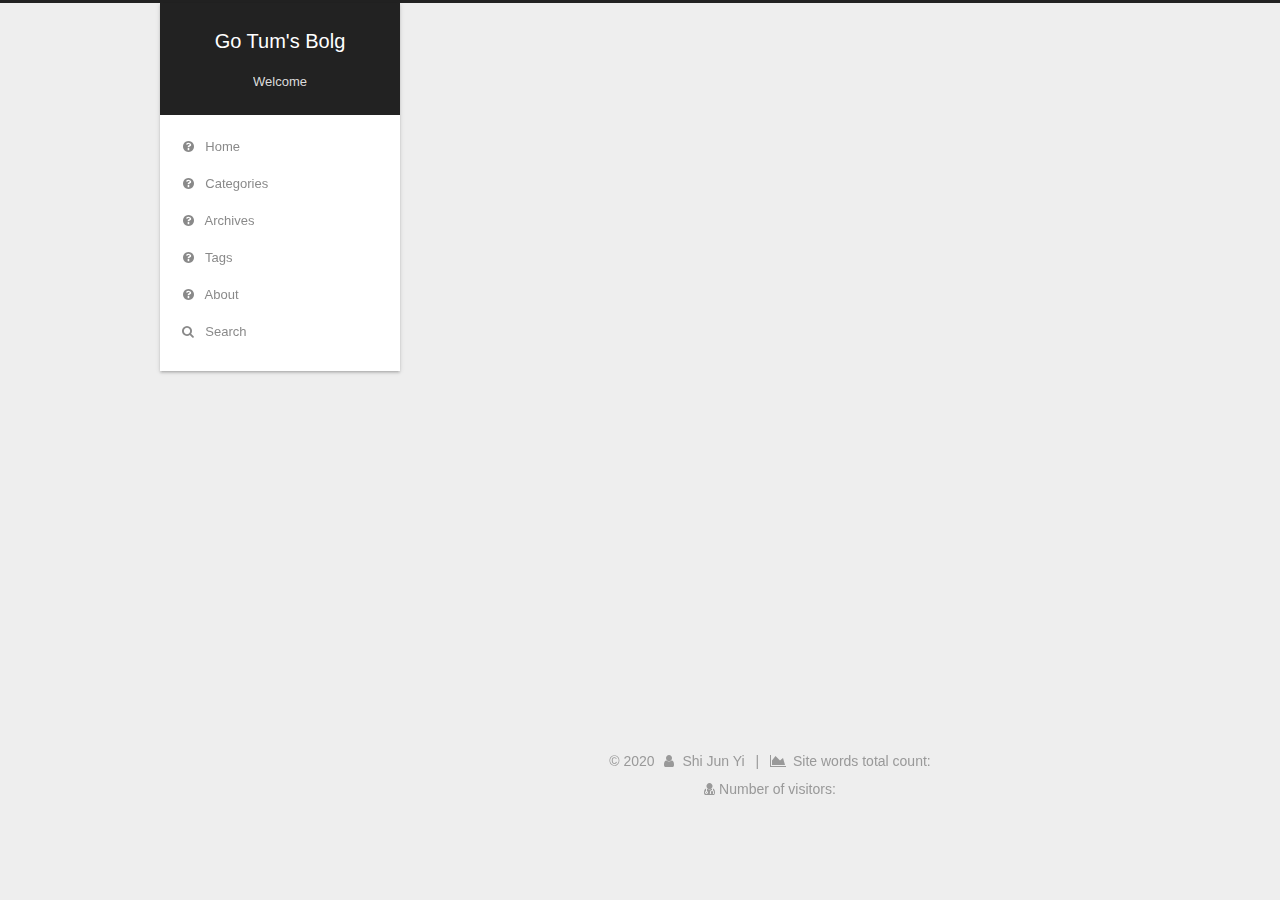
==== About/index.html @ 4c436c00 "Site updated: 2020-03-13 11:33:18" ====
<!DOCTYPE html>



  


<html class="theme-next gemini use-motion" lang="utf-8">
<head>
  <meta charset="UTF-8"/>
<meta http-equiv="X-UA-Compatible" content="IE=edge" />
<meta name="viewport" content="width=device-width, initial-scale=1, maximum-scale=1"/>
<meta name="theme-color" content="#222">



  
  
    
    
  <script src="/lib/pace/pace.min.js?v=1.0.2"></script>
  <link href="/lib/pace/pace-theme-minimal.min.css?v=1.0.2" rel="stylesheet">







<meta http-equiv="Cache-Control" content="no-transform" />
<meta http-equiv="Cache-Control" content="no-siteapp" />
















  
  
  <link href="/lib/fancybox/source/jquery.fancybox.css?v=2.1.5" rel="stylesheet" type="text/css" />







<link href="/lib/font-awesome/css/font-awesome.min.css?v=4.6.2" rel="stylesheet" type="text/css" />

<link href="/css/main.css?v=5.1.4" rel="stylesheet" type="text/css" />


  <link rel="apple-touch-icon" sizes="180x180" href="/images/apple-touch-icon-next.png?v=5.1.4">


  <link rel="icon" type="image/png" sizes="32x32" href="/images/avatar.gif?v=5.1.4">


  <link rel="icon" type="image/png" sizes="16x16" href="/images/avatar.gif?v=5.1.4">


  <link rel="mask-icon" href="/images/logo.svg?v=5.1.4" color="#222">





  <meta name="keywords" content="Hexo, NexT" />










<meta name="description" content="#关于我  你好！这里是 **我的博客** 欢迎页，欢迎来访！">
<meta property="og:type" content="website">
<meta property="og:title" content="About">
<meta property="og:url" content="http://sjy1123.github.io/About/index.html">
<meta property="og:site_name" content="Go Tum&#39;s Bolg">
<meta property="og:description" content="#关于我  你好！这里是 **我的博客** 欢迎页，欢迎来访！">
<meta property="og:locale" content="utf_8">
<meta property="article:published_time" content="2020-03-12T10:13:59.000Z">
<meta property="article:modified_time" content="2020-03-13T02:56:34.766Z">
<meta property="article:author" content="Shi Jun Yi">
<meta name="twitter:card" content="summary">



<script type="text/javascript" id="hexo.configurations">
  var NexT = window.NexT || {};
  var CONFIG = {
    root: '/',
    scheme: 'Gemini',
    version: '5.1.4',
    sidebar: {"position":"left","display":"post","offset":12,"b2t":true,"scrollpercent":true,"onmobile":false},
    fancybox: true,
    tabs: true,
    motion: {"enable":true,"async":false,"transition":{"post_block":"fadeIn","post_header":"slideDownIn","post_body":"slideDownIn","coll_header":"slideLeftIn","sidebar":"slideUpIn"}},
    duoshuo: {
      userId: '0',
      author: 'Author'
    },
    algolia: {
      applicationID: '',
      apiKey: '',
      indexName: '',
      hits: {"per_page":10},
      labels: {"input_placeholder":"Search for Posts","hits_empty":"We didn't find any results for the search: ${query}","hits_stats":"${hits} results found in ${time} ms"}
    }
  };
</script>



  <link rel="canonical" href="http://Sjy1123.github.io/About/"/>





  <title>About | Go Tum's Bolg</title>
  








<meta name="generator" content="Hexo 4.2.0"></head>

<body itemscope itemtype="http://schema.org/WebPage" lang="utf-8">

  
  
    
  

  <div class="container sidebar-position-left page-post-detail">
    <div class="headband"></div>

    <header id="header" class="header" itemscope itemtype="http://schema.org/WPHeader">
      <div class="header-inner"><div class="site-brand-wrapper">
  <div class="site-meta ">
    

    <div class="custom-logo-site-title">
      <a href="/"  class="brand" rel="start">
        <span class="logo-line-before"><i></i></span>
        <span class="site-title">Go Tum's Bolg</span>
        <span class="logo-line-after"><i></i></span>
      </a>
    </div>
      
        <p class="site-subtitle">Welcome</p>
      
  </div>

  <div class="site-nav-toggle">
    <button>
      <span class="btn-bar"></span>
      <span class="btn-bar"></span>
      <span class="btn-bar"></span>
    </button>
  </div>
</div>

<nav class="site-nav">
  

  
    <ul id="menu" class="menu">
      
        
        <li class="menu-item menu-item-home">
          <a href="/Home" rel="section">
            
              <i class="menu-item-icon fa fa-fw fa-question-circle"></i> <br />
            
            Home
          </a>
        </li>
      
        
        <li class="menu-item menu-item-categories">
          <a href="/Categories" rel="section">
            
              <i class="menu-item-icon fa fa-fw fa-question-circle"></i> <br />
            
            Categories
          </a>
        </li>
      
        
        <li class="menu-item menu-item-archives">
          <a href="/Archives" rel="section">
            
              <i class="menu-item-icon fa fa-fw fa-question-circle"></i> <br />
            
            Archives
          </a>
        </li>
      
        
        <li class="menu-item menu-item-tags">
          <a href="/Tags" rel="section">
            
              <i class="menu-item-icon fa fa-fw fa-question-circle"></i> <br />
            
            Tags
          </a>
        </li>
      
        
        <li class="menu-item menu-item-about">
          <a href="/About" rel="section">
            
              <i class="menu-item-icon fa fa-fw fa-question-circle"></i> <br />
            
            About
          </a>
        </li>
      

      
        <li class="menu-item menu-item-search">
          
            <a href="javascript:;" class="popup-trigger">
          
            
              <i class="menu-item-icon fa fa-search fa-fw"></i> <br />
            
            Search
          </a>
        </li>
      
    </ul>
  

  
    <div class="site-search">
      
  <div class="popup search-popup local-search-popup">
  <div class="local-search-header clearfix">
    <span class="search-icon">
      <i class="fa fa-search"></i>
    </span>
    <span class="popup-btn-close">
      <i class="fa fa-times-circle"></i>
    </span>
    <div class="local-search-input-wrapper">
      <input autocomplete="off"
             placeholder="Searching..." spellcheck="false"
             type="text" id="local-search-input">
    </div>
  </div>
  <div id="local-search-result"></div>
</div>



    </div>
  
</nav>



 </div>
    </header>

    <main id="main" class="main">
      <div class="main-inner">
        <div class="content-wrap">
          <div id="content" class="content">
            

  <div id="posts" class="posts-expand">
    
    
    
    <div class="post-block page">
      <header class="post-header">

	<h1 class="post-title" itemprop="name headline">About</h1>



</header>

      
      
      
      <div class="post-body">
        
        
          #关于我

你好！这里是 **我的博客** 欢迎页，欢迎来访！
        
      </div>
      
      
      
    </div>
    
    
    
  </div>


          </div>
          


          

  



        </div>
        
          
  
  <div class="sidebar-toggle">
    <div class="sidebar-toggle-line-wrap">
      <span class="sidebar-toggle-line sidebar-toggle-line-first"></span>
      <span class="sidebar-toggle-line sidebar-toggle-line-middle"></span>
      <span class="sidebar-toggle-line sidebar-toggle-line-last"></span>
    </div>
  </div>

  <aside id="sidebar" class="sidebar">
    
    <div class="sidebar-inner">

      

      

      <section class="site-overview-wrap sidebar-panel sidebar-panel-active">
        <div class="site-overview">
          <div class="site-author motion-element" itemprop="author" itemscope itemtype="http://schema.org/Person">
            
              <p class="site-author-name" itemprop="name">Shi Jun Yi</p>
              <p class="site-description motion-element" itemprop="description">RunDouble</p>
          </div>

          <nav class="site-state motion-element">

            
              <div class="site-state-item site-state-posts">
              
                <a href="/archives">
              
                  <span class="site-state-item-count">3</span>
                  <span class="site-state-item-name">posts</span>
                </a>
              </div>
            

            

            
              
              
              <div class="site-state-item site-state-tags">
                
                  <span class="site-state-item-count">1</span>
                  <span class="site-state-item-name">tags</span>
                
              </div>
            

          </nav>

          

          
            <div class="links-of-author motion-element">
                
                  <span class="links-of-author-item">
                    <a href="https://github.com/Sjy1123" target="_blank" title="GitHub">
                      
                        <i class="fa fa-fw fa-github"></i>GitHub</a>
                  </span>
                
                  <span class="links-of-author-item">
                    <a href="mailto:1272792163@qq.com" target="_blank" title="E-Mail">
                      
                        <i class="fa fa-fw fa-envelope"></i>E-Mail</a>
                  </span>
                
                  <span class="links-of-author-item">
                    <a href="https://twitter.com/Shijy" target="_blank" title="Twitter">
                      
                        <i class="fa fa-fw fa-twitter"></i>Twitter</a>
                  </span>
                
                  <span class="links-of-author-item">
                    <a href="https://youtube.com/yourname" target="_blank" title="YouTube">
                      
                        <i class="fa fa-fw fa-youtube"></i>YouTube</a>
                  </span>
                
            </div>
          

          
          

          
          

          

        </div>
	<iframe frameborder="no" border="0" marginwidth="0" marginheight="0" width=330 height=86 src="//music.163.com/outchain/player?type=2&id=1382794139&auto=1&height=66"></iframe>
      </section>

      

      
        <div class="back-to-top">
          <i class="fa fa-arrow-up"></i>
          
            <span id="scrollpercent"><span>0</span>%</span>
          
        </div>
      

    </div>
  </aside>


        
      </div>
    </main>

    <footer id="footer" class="footer">
      <div class="footer-inner">
        <script async src="https://busuanzi.ibruce.info/busuanzi/2.3/busuanzi.pure.mini.js"></script>
<div class="copyright">&copy; <span itemprop="copyrightYear">2020</span>
  <span class="with-love">
    <i class="fa fa-user"></i>
  </span>
  <span class="author" itemprop="copyrightHolder">Shi Jun Yi</span>

  
    <span class="post-meta-divider">|</span>
    <span class="post-meta-item-icon">
      <i class="fa fa-area-chart"></i>
    </span>
    
      <span class="post-meta-item-text">Site words total count&#58;</span>
    
    <span title="Site words total count"></span>
  
</div>

<!--

  <div class="powered-by">Powered by <a class="theme-link" target="_blank" href="https://hexo.io">Hexo</a></div>



  <span class="post-meta-divider">|</span>



  <div class="theme-info">Theme &mdash; <a class="theme-link" target="_blank" href="https://github.com/iissnan/hexo-theme-next">NexT.Gemini</a> v5.1.4</div>

-->
<div class="powered-by">
  <i class="fa fa-user-md"></i><span id="busuanzi_container_site_uv">
  Number of visitors:<span id="busuanzi_value_site_uv"></span>
  </span>
</div>


        







        
      </div>
    </footer>

    

    

  </div>

  

<script type="text/javascript">
  if (Object.prototype.toString.call(window.Promise) !== '[object Function]') {
    window.Promise = null;
  }
</script>









  












  
  
    <script type="text/javascript" src="/lib/jquery/index.js?v=2.1.3"></script>
  

  
  
    <script type="text/javascript" src="/lib/fastclick/lib/fastclick.min.js?v=1.0.6"></script>
  

  
  
    <script type="text/javascript" src="/lib/jquery_lazyload/jquery.lazyload.js?v=1.9.7"></script>
  

  
  
    <script type="text/javascript" src="/lib/velocity/velocity.min.js?v=1.2.1"></script>
  

  
  
    <script type="text/javascript" src="/lib/velocity/velocity.ui.min.js?v=1.2.1"></script>
  

  
  
    <script type="text/javascript" src="/lib/fancybox/source/jquery.fancybox.pack.js?v=2.1.5"></script>
  


  


  <script type="text/javascript" src="/js/src/utils.js?v=5.1.4"></script>

  <script type="text/javascript" src="/js/src/motion.js?v=5.1.4"></script>



  
  


  <script type="text/javascript" src="/js/src/affix.js?v=5.1.4"></script>

  <script type="text/javascript" src="/js/src/schemes/pisces.js?v=5.1.4"></script>



  
  <script type="text/javascript" src="/js/src/scrollspy.js?v=5.1.4"></script>
<script type="text/javascript" src="/js/src/post-details.js?v=5.1.4"></script>



  


  <script type="text/javascript" src="/js/src/bootstrap.js?v=5.1.4"></script>



  


  




	





  





  












  

  <script type="text/javascript">
    // Popup Window;
    var isfetched = false;
    var isXml = true;
    // Search DB path;
    var search_path = "search.xml";
    if (search_path.length === 0) {
      search_path = "search.xml";
    } else if (/json$/i.test(search_path)) {
      isXml = false;
    }
    var path = "/" + search_path;
    // monitor main search box;

    var onPopupClose = function (e) {
      $('.popup').hide();
      $('#local-search-input').val('');
      $('.search-result-list').remove();
      $('#no-result').remove();
      $(".local-search-pop-overlay").remove();
      $('body').css('overflow', '');
    }

    function proceedsearch() {
      $("body")
        .append('<div class="search-popup-overlay local-search-pop-overlay"></div>')
        .css('overflow', 'hidden');
      $('.search-popup-overlay').click(onPopupClose);
      $('.popup').toggle();
      var $localSearchInput = $('#local-search-input');
      $localSearchInput.attr("autocapitalize", "none");
      $localSearchInput.attr("autocorrect", "off");
      $localSearchInput.focus();
    }

    // search function;
    var searchFunc = function(path, search_id, content_id) {
      'use strict';

      // start loading animation
      $("body")
        .append('<div class="search-popup-overlay local-search-pop-overlay">' +
          '<div id="search-loading-icon">' +
          '<i class="fa fa-spinner fa-pulse fa-5x fa-fw"></i>' +
          '</div>' +
          '</div>')
        .css('overflow', 'hidden');
      $("#search-loading-icon").css('margin', '20% auto 0 auto').css('text-align', 'center');

      $.ajax({
        url: path,
        dataType: isXml ? "xml" : "json",
        async: true,
        success: function(res) {
          // get the contents from search data
          isfetched = true;
          $('.popup').detach().appendTo('.header-inner');
          var datas = isXml ? $("entry", res).map(function() {
            return {
              title: $("title", this).text(),
              content: $("content",this).text(),
              url: $("url" , this).text()
            };
          }).get() : res;
          var input = document.getElementById(search_id);
          var resultContent = document.getElementById(content_id);
          var inputEventFunction = function() {
            var searchText = input.value.trim().toLowerCase();
            var keywords = searchText.split(/[\s\-]+/);
            if (keywords.length > 1) {
              keywords.push(searchText);
            }
            var resultItems = [];
            if (searchText.length > 0) {
              // perform local searching
              datas.forEach(function(data) {
                var isMatch = false;
                var hitCount = 0;
                var searchTextCount = 0;
                var title = data.title.trim();
                var titleInLowerCase = title.toLowerCase();
                var content = data.content.trim().replace(/<[^>]+>/g,"");
                var contentInLowerCase = content.toLowerCase();
                var articleUrl = decodeURIComponent(data.url);
                var indexOfTitle = [];
                var indexOfContent = [];
                // only match articles with not empty titles
                if(title != '') {
                  keywords.forEach(function(keyword) {
                    function getIndexByWord(word, text, caseSensitive) {
                      var wordLen = word.length;
                      if (wordLen === 0) {
                        return [];
                      }
                      var startPosition = 0, position = [], index = [];
                      if (!caseSensitive) {
                        text = text.toLowerCase();
                        word = word.toLowerCase();
                      }
                      while ((position = text.indexOf(word, startPosition)) > -1) {
                        index.push({position: position, word: word});
                        startPosition = position + wordLen;
                      }
                      return index;
                    }

                    indexOfTitle = indexOfTitle.concat(getIndexByWord(keyword, titleInLowerCase, false));
                    indexOfContent = indexOfContent.concat(getIndexByWord(keyword, contentInLowerCase, false));
                  });
                  if (indexOfTitle.length > 0 || indexOfContent.length > 0) {
                    isMatch = true;
                    hitCount = indexOfTitle.length + indexOfContent.length;
                  }
                }

                // show search results

                if (isMatch) {
                  // sort index by position of keyword

                  [indexOfTitle, indexOfContent].forEach(function (index) {
                    index.sort(function (itemLeft, itemRight) {
                      if (itemRight.position !== itemLeft.position) {
                        return itemRight.position - itemLeft.position;
                      } else {
                        return itemLeft.word.length - itemRight.word.length;
                      }
                    });
                  });

                  // merge hits into slices

                  function mergeIntoSlice(text, start, end, index) {
                    var item = index[index.length - 1];
                    var position = item.position;
                    var word = item.word;
                    var hits = [];
                    var searchTextCountInSlice = 0;
                    while (position + word.length <= end && index.length != 0) {
                      if (word === searchText) {
                        searchTextCountInSlice++;
                      }
                      hits.push({position: position, length: word.length});
                      var wordEnd = position + word.length;

                      // move to next position of hit

                      index.pop();
                      while (index.length != 0) {
                        item = index[index.length - 1];
                        position = item.position;
                        word = item.word;
                        if (wordEnd > position) {
                          index.pop();
                        } else {
                          break;
                        }
                      }
                    }
                    searchTextCount += searchTextCountInSlice;
                    return {
                      hits: hits,
                      start: start,
                      end: end,
                      searchTextCount: searchTextCountInSlice
                    };
                  }

                  var slicesOfTitle = [];
                  if (indexOfTitle.length != 0) {
                    slicesOfTitle.push(mergeIntoSlice(title, 0, title.length, indexOfTitle));
                  }

                  var slicesOfContent = [];
                  while (indexOfContent.length != 0) {
                    var item = indexOfContent[indexOfContent.length - 1];
                    var position = item.position;
                    var word = item.word;
                    // cut out 100 characters
                    var start = position - 20;
                    var end = position + 80;
                    if(start < 0){
                      start = 0;
                    }
                    if (end < position + word.length) {
                      end = position + word.length;
                    }
                    if(end > content.length){
                      end = content.length;
                    }
                    slicesOfContent.push(mergeIntoSlice(content, start, end, indexOfContent));
                  }

                  // sort slices in content by search text's count and hits' count

                  slicesOfContent.sort(function (sliceLeft, sliceRight) {
                    if (sliceLeft.searchTextCount !== sliceRight.searchTextCount) {
                      return sliceRight.searchTextCount - sliceLeft.searchTextCount;
                    } else if (sliceLeft.hits.length !== sliceRight.hits.length) {
                      return sliceRight.hits.length - sliceLeft.hits.length;
                    } else {
                      return sliceLeft.start - sliceRight.start;
                    }
                  });

                  // select top N slices in content

                  var upperBound = parseInt('1');
                  if (upperBound >= 0) {
                    slicesOfContent = slicesOfContent.slice(0, upperBound);
                  }

                  // highlight title and content

                  function highlightKeyword(text, slice) {
                    var result = '';
                    var prevEnd = slice.start;
                    slice.hits.forEach(function (hit) {
                      result += text.substring(prevEnd, hit.position);
                      var end = hit.position + hit.length;
                      result += '<b class="search-keyword">' + text.substring(hit.position, end) + '</b>';
                      prevEnd = end;
                    });
                    result += text.substring(prevEnd, slice.end);
                    return result;
                  }

                  var resultItem = '';

                  if (slicesOfTitle.length != 0) {
                    resultItem += "<li><a href='" + articleUrl + "' class='search-result-title'>" + highlightKeyword(title, slicesOfTitle[0]) + "</a>";
                  } else {
                    resultItem += "<li><a href='" + articleUrl + "' class='search-result-title'>" + title + "</a>";
                  }

                  slicesOfContent.forEach(function (slice) {
                    resultItem += "<a href='" + articleUrl + "'>" +
                      "<p class=\"search-result\">" + highlightKeyword(content, slice) +
                      "...</p>" + "</a>";
                  });

                  resultItem += "</li>";
                  resultItems.push({
                    item: resultItem,
                    searchTextCount: searchTextCount,
                    hitCount: hitCount,
                    id: resultItems.length
                  });
                }
              })
            };
            if (keywords.length === 1 && keywords[0] === "") {
              resultContent.innerHTML = '<div id="no-result"><i class="fa fa-search fa-5x" /></div>'
            } else if (resultItems.length === 0) {
              resultContent.innerHTML = '<div id="no-result"><i class="fa fa-frown-o fa-5x" /></div>'
            } else {
              resultItems.sort(function (resultLeft, resultRight) {
                if (resultLeft.searchTextCount !== resultRight.searchTextCount) {
                  return resultRight.searchTextCount - resultLeft.searchTextCount;
                } else if (resultLeft.hitCount !== resultRight.hitCount) {
                  return resultRight.hitCount - resultLeft.hitCount;
                } else {
                  return resultRight.id - resultLeft.id;
                }
              });
              var searchResultList = '<ul class=\"search-result-list\">';
              resultItems.forEach(function (result) {
                searchResultList += result.item;
              })
              searchResultList += "</ul>";
              resultContent.innerHTML = searchResultList;
            }
          }

          if ('auto' === 'auto') {
            input.addEventListener('input', inputEventFunction);
          } else {
            $('.search-icon').click(inputEventFunction);
            input.addEventListener('keypress', function (event) {
              if (event.keyCode === 13) {
                inputEventFunction();
              }
            });
          }

          // remove loading animation
          $(".local-search-pop-overlay").remove();
          $('body').css('overflow', '');

          proceedsearch();
        }
      });
    }

    // handle and trigger popup window;
    $('.popup-trigger').click(function(e) {
      e.stopPropagation();
      if (isfetched === false) {
        searchFunc(path, 'local-search-input', 'local-search-result');
      } else {
        proceedsearch();
      };
    });

    $('.popup-btn-close').click(onPopupClose);
    $('.popup').click(function(e){
      e.stopPropagation();
    });
    $(document).on('keyup', function (event) {
      var shouldDismissSearchPopup = event.which === 27 &&
        $('.search-popup').is(':visible');
      if (shouldDismissSearchPopup) {
        onPopupClose();
      }
    });
  </script>





  

  

  

  
  

  

  

  

</body>
</html>
---- css/main.css ----
/* normalize.css v3.0.2 | MIT License | git.io/normalize */
html {
  font-family: sans-serif; /* 1 */
  -ms-text-size-adjust: 100%; /* 2 */
  -webkit-text-size-adjust: 100%; /* 2 */
}
body {
  margin: 0;
}
article,
aside,
details,
figcaption,
figure,
footer,
header,
hgroup,
main,
menu,
nav,
section,
summary {
  display: block;
}
audio,
canvas,
progress,
video {
  display: inline-block; /* 1 */
  vertical-align: baseline; /* 2 */
}
audio:not([controls]) {
  display: none;
  height: 0;
}
[hidden],
template {
  display: none;
}
a {
  background-color: transparent;
}
a:active,
a:hover {
  outline: 0;
}
abbr[title] {
  border-bottom: 1px dotted;
}
b,
strong {
  font-weight: bold;
}
dfn {
  font-style: italic;
}
h1 {
  font-size: 2em;
  margin: 0.67em 0;
}
mark {
  background: #ff0;
  color: #000;
}
small {
  font-size: 80%;
}
sub,
sup {
  font-size: 75%;
  line-height: 0;
  position: relative;
  vertical-align: baseline;
}
sup {
  top: -0.5em;
}
sub {
  bottom: -0.25em;
}
img {
  border: 0;
}
svg:not(:root) {
  overflow: hidden;
}
figure {
  margin: 1em 40px;
}
hr {
  -moz-box-sizing: content-box;
  box-sizing: content-box;
  height: 0;
}
pre {
  overflow: auto;
}
code,
kbd,
pre,
samp {
  font-family: monospace, monospace;
  font-size: 1em;
}
button,
input,
optgroup,
select,
textarea {
  color: inherit; /* 1 */
  font: inherit; /* 2 */
  margin: 0; /* 3 */
}
button {
  overflow: visible;
}
button,
select {
  text-transform: none;
}
button,
html input[type="button"],
input[type="reset"],
input[type="submit"] {
  -webkit-appearance: button; /* 2 */
  cursor: pointer; /* 3 */
}
button[disabled],
html input[disabled] {
  cursor: default;
}
button::-moz-focus-inner,
input::-moz-focus-inner {
  border: 0;
  padding: 0;
}
input {
  line-height: normal;
}
input[type="checkbox"],
input[type="radio"] {
  box-sizing: border-box; /* 1 */
  padding: 0; /* 2 */
}
input[type="number"]::-webkit-inner-spin-button,
input[type="number"]::-webkit-outer-spin-button {
  height: auto;
}
input[type="search"] {
  -webkit-appearance: textfield; /* 1 */
  -moz-box-sizing: content-box;
  -webkit-box-sizing: content-box; /* 2 */
  box-sizing: content-box;
}
input[type="search"]::-webkit-search-cancel-button,
input[type="search"]::-webkit-search-decoration {
  -webkit-appearance: none;
}
fieldset {
  border: 1px solid #c0c0c0;
  margin: 0 2px;
  padding: 0.35em 0.625em 0.75em;
}
legend {
  border: 0; /* 1 */
  padding: 0; /* 2 */
}
textarea {
  overflow: auto;
}
optgroup {
  font-weight: bold;
}
table {
  border-collapse: collapse;
  border-spacing: 0;
}
td,
th {
  padding: 0;
}
::selection {
  background: #262a30;
  color: #fff;
}
body {
  position: relative;
  font-family: 'Lato', "PingFang SC", "Microsoft YaHei", sans-serif;
  font-size: 14px;
  line-height: 2;
  color: #555;
  background: #eee;
}
@media (max-width: 767px) {
  body {
    padding-right: 0 !important;
  }
}
@media (min-width: 768px) and (max-width: 991px) {
  body {
    padding-right: 0 !important;
  }
}
@media (min-width: 1600px) {
  body {
    font-size: 16px;
  }
}
h1,
h2,
h3,
h4,
h5,
h6 {
  margin: 0;
  padding: 0;
  font-weight: bold;
  line-height: 1.5;
  font-family: 'Lato', "PingFang SC", "Microsoft YaHei", sans-serif;
}
h2,
h3,
h4,
h5,
h6 {
  margin: 20px 0 15px;
}
h1 {
  font-size: 22px;
}
@media (max-width: 767px) {
  h1 {
    font-size: 18px;
  }
}
h2 {
  font-size: 20px;
}
@media (max-width: 767px) {
  h2 {
    font-size: 16px;
  }
}
h3 {
  font-size: 18px;
}
@media (max-width: 767px) {
  h3 {
    font-size: 14px;
  }
}
h4 {
  font-size: 16px;
}
@media (max-width: 767px) {
  h4 {
    font-size: 12px;
  }
}
h5 {
  font-size: 14px;
}
@media (max-width: 767px) {
  h5 {
    font-size: 10px;
  }
}
h6 {
  font-size: 12px;
}
@media (max-width: 767px) {
  h6 {
    font-size: 8px;
  }
}
p {
  margin: 0 0 20px 0;
}
a {
  color: #555;
  text-decoration: none;
  outline: none;
  border-bottom: 1px solid #999;
  word-wrap: break-word;
}
a:hover {
  color: #222;
  border-bottom-color: #222;
}
blockquote {
  margin: 0;
  padding: 0;
}
img {
  display: block;
  margin: auto;
  max-width: 100%;
  height: auto;
}
hr {
  margin: 40px 0;
  height: 3px;
  border: none;
  background-color: #ddd;
  background-image: repeating-linear-gradient(-45deg, #fff, #fff 4px, transparent 4px, transparent 8px);
}
blockquote {
  padding: 0 15px;
  color: #666;
  border-left: 4px solid #ddd;
}
blockquote cite::before {
  content: "-";
  padding: 0 5px;
}
dt {
  font-weight: 700;
}
dd {
  margin: 0;
  padding: 0;
}
kbd {
  border: 1px solid #ccc;
  border-radius: 0.2em;
  box-shadow: 0.1em 0.1em 0.2em rgba(0,0,0,0.1);
  background-color: #f9f9f9;
  font-family: inherit;
  background-image: -webkit-linear-gradient(top, #eee, #fff, #eee);
  padding: 0.1em 0.3em;
  white-space: nowrap;
}
.text-left {
  text-align: left;
}
.text-center {
  text-align: center;
}
.text-right {
  text-align: right;
}
.text-justify {
  text-align: justify;
}
.text-nowrap {
  white-space: nowrap;
}
.text-lowercase {
  text-transform: lowercase;
}
.text-uppercase {
  text-transform: uppercase;
}
.text-capitalize {
  text-transform: capitalize;
}
.center-block {
  display: block;
  margin-left: auto;
  margin-right: auto;
}
.clearfix:before,
.clearfix:after {
  content: " ";
  display: table;
}
.clearfix:after {
  clear: both;
}
.pullquote {
  width: 45%;
}
.pullquote.left {
  float: left;
  margin-left: 5px;
  margin-right: 10px;
}
.pullquote.right {
  float: right;
  margin-left: 10px;
  margin-right: 5px;
}
.affix.affix.affix {
  position: fixed;
}
.translation {
  margin-top: -20px;
  font-size: 14px;
  color: #999;
}
.scrollbar-measure {
  width: 100px;
  height: 100px;
  overflow: scroll;
  position: absolute;
  top: -9999px;
}
.use-motion .motion-element {
  opacity: 0;
}
table {
  margin: 20px 0;
  width: 100%;
  border-collapse: collapse;
  border-spacing: 0;
  border: 1px solid #ddd;
  font-size: 14px;
  table-layout: fixed;
  word-wrap: break-all;
}
table>tbody>tr:nth-of-type(odd) {
  background-color: #f9f9f9;
}
table>tbody>tr:hover {
  background-color: #f5f5f5;
}
caption,
th,
td {
  padding: 8px;
  text-align: left;
  vertical-align: middle;
  font-weight: normal;
}
th,
td {
  border-bottom: 3px solid #ddd;
  border-right: 1px solid #eee;
}
th {
  padding-bottom: 10px;
  font-weight: 700;
}
td {
  border-bottom-width: 1px;
}
html,
body {
  height: 100%;
}
.container {
  position: relative;
  min-height: 100%;
}
.header-inner {
  margin: 0 auto;
  padding: 100px 0 70px;
  width: calc(100% - 252px);
}
@media (min-width: 1600px) {
  .container .header-inner {
    width: 900px;
  }
}
.main {
  padding-bottom: 150px;
}
.main-inner {
  margin: 0 auto;
  width: calc(100% - 252px);
}
@media (min-width: 1600px) {
  .container .main-inner {
    width: 900px;
  }
}
.footer {
  position: absolute;
  left: 0;
  bottom: 0;
  width: 100%;
  min-height: 50px;
}
.footer-inner {
  box-sizing: border-box;
  margin: 20px auto;
  width: calc(100% - 252px);
}
@media (min-width: 1600px) {
  .container .footer-inner {
    width: 900px;
  }
}
pre,
.highlight {
  overflow: auto;
  margin: 20px 0;
  padding: 0;
  font-size: 13px;
  color: #4d4d4c;
  background: #f7f7f7;
  line-height: 1.6;
}
pre,
code {
  font-family: consolas, Menlo, "PingFang SC", "Microsoft YaHei", monospace;
}
code {
  padding: 2px 4px;
  word-wrap: break-word;
  color: #555;
  background: #eee;
  border-radius: 3px;
  font-size: 13px;
}
pre {
  padding: 10px;
}
pre code {
  padding: 0;
  color: #4d4d4c;
  background: none;
  text-shadow: none;
}
.highlight {
  border-radius: 1px;
}
.highlight pre {
  border: none;
  margin: 0;
  padding: 10px 0;
}
.highlight table {
  margin: 0;
  width: auto;
  border: none;
}
.highlight td {
  border: none;
  padding: 0;
}
.highlight figcaption {
  font-size: 1em;
  color: #4d4d4c;
  line-height: 1em;
  margin-bottom: 1em;
}
.highlight figcaption:before,
.highlight figcaption:after {
  content: " ";
  display: table;
}
.highlight figcaption:after {
  clear: both;
}
.highlight figcaption a {
  float: right;
  color: #4d4d4c;
}
.highlight figcaption a:hover {
  border-bottom-color: #4d4d4c;
}
.highlight .gutter pre {
  padding-left: 10px;
  padding-right: 10px;
  color: #869194;
  text-align: right;
  background-color: #eff2f3;
}
.highlight .code pre {
  width: 100%;
  padding-left: 10px;
  padding-right: 10px;
  background-color: #f7f7f7;
}
.highlight .line {
  height: 20px;
}
.gutter {
  -webkit-user-select: none;
  -moz-user-select: none;
  -ms-user-select: none;
  user-select: none;
}
.gist table {
  width: auto;
}
.gist table td {
  border: none;
}
pre .deletion {
  background: #fdd;
}
pre .addition {
  background: #dfd;
}
pre .meta {
  color: #8959a8;
}
pre .comment {
  color: #8e908c;
}
pre .variable,
pre .attribute,
pre .tag,
pre .regexp,
pre .ruby .constant,
pre .xml .tag .title,
pre .xml .pi,
pre .xml .doctype,
pre .html .doctype,
pre .css .id,
pre .css .class,
pre .css .pseudo {
  color: #c82829;
}
pre .number,
pre .preprocessor,
pre .built_in,
pre .literal,
pre .params,
pre .constant,
pre .command {
  color: #f5871f;
}
pre .ruby .class .title,
pre .css .rules .attribute,
pre .string,
pre .value,
pre .inheritance,
pre .header,
pre .ruby .symbol,
pre .xml .cdata,
pre .special,
pre .number,
pre .formula {
  color: #718c00;
}
pre .title,
pre .css .hexcolor {
  color: #3e999f;
}
pre .function,
pre .python .decorator,
pre .python .title,
pre .ruby .function .title,
pre .ruby .title .keyword,
pre .perl .sub,
pre .javascript .title,
pre .coffeescript .title {
  color: #4271ae;
}
pre .keyword,
pre .javascript .function {
  color: #8959a8;
}
.full-image.full-image.full-image.full-image {
  border: none;
  max-width: 100%;
  width: auto;
  margin: 20px auto 25px;
}
@media (min-width: 992px) {
  .full-image.full-image.full-image.full-image {
    max-width: none;
    width: 118%;
    margin: 0 -9%;
  }
}
.blockquote-center,
.page-home .post-type-quote blockquote,
.page-post-detail .post-type-quote blockquote {
  position: relative;
  margin: 40px 0;
  padding: 0;
  border-left: none;
  text-align: center;
}
.blockquote-center::before,
.page-home .post-type-quote blockquote::before,
.page-post-detail .post-type-quote blockquote::before,
.blockquote-center::after,
.page-home .post-type-quote blockquote::after,
.page-post-detail .post-type-quote blockquote::after {
  position: absolute;
  content: ' ';
  display: block;
  width: 100%;
  height: 24px;
  opacity: 0.2;
  background-repeat: no-repeat;
  background-position: 0 -6px;
  background-size: 22px 22px;
}
.blockquote-center::before,
.page-home .post-type-quote blockquote::before,
.page-post-detail .post-type-quote blockquote::before {
  top: -20px;
  background-image: url("../images/quote-l.svg");
  border-top: 1px solid #ccc;
}
.blockquote-center::after,
.page-home .post-type-quote blockquote::after,
.page-post-detail .post-type-quote blockquote::after {
  bottom: -20px;
  background-image: url("../images/quote-r.svg");
  border-bottom: 1px solid #ccc;
  background-position: 100% 8px;
}
.blockquote-center p,
.page-home .post-type-quote blockquote p,
.page-post-detail .post-type-quote blockquote p,
.blockquote-center div,
.page-home .post-type-quote blockquote div,
.page-post-detail .post-type-quote blockquote div {
  text-align: center;
}
.post .post-body .group-picture img {
  box-sizing: border-box;
  padding: 0 3px;
  border: none;
}
.post .group-picture-row {
  overflow: hidden;
  margin-top: 6px;
}
.post .group-picture-row:first-child {
  margin-top: 0;
}
.post .group-picture-column {
  float: left;
}
.page-post-detail .post-body .group-picture-column {
  float: none;
  margin-top: 10px;
  width: auto !important;
}
.page-post-detail .post-body .group-picture-column img {
  margin: 0 auto;
}
.page-archive .group-picture-container {
  overflow: hidden;
}
.page-archive .group-picture-row {
  float: left;
}
.page-archive .group-picture-row:first-child {
  margin-top: 6px;
}
.page-archive .group-picture-column {
  max-width: 150px;
  max-height: 150px;
}
.post-body .note {
  position: relative;
  padding: 15px;
  margin-bottom: 20px;
  border: 1px solid #eee;
  border-left-width: 5px;
  border-radius: 3px;
}
.post-body .note h2,
.post-body .note h3,
.post-body .note h4,
.post-body .note h5,
.post-body .note h6 {
  margin-top: 0;
  margin-bottom: 0;
  border-bottom: initial;
  padding-top: 0 !important;
}
.post-body .note p:first-child,
.post-body .note ul:first-child,
.post-body .note ol:first-child,
.post-body .note table:first-child,
.post-body .note pre:first-child,
.post-body .note blockquote:first-child {
  margin-top: 0;
}
.post-body .note p:last-child,
.post-body .note ul:last-child,
.post-body .note ol:last-child,
.post-body .note table:last-child,
.post-body .note pre:last-child,
.post-body .note blockquote:last-child {
  margin-bottom: 0;
}
.post-body .note.default {
  border-left-color: #777;
}
.post-body .note.default h2,
.post-body .note.default h3,
.post-body .note.default h4,
.post-body .note.default h5,
.post-body .note.default h6 {
  color: #777;
}
.post-body .note.primary {
  border-left-color: #6f42c1;
}
.post-body .note.primary h2,
.post-body .note.primary h3,
.post-body .note.primary h4,
.post-body .note.primary h5,
.post-body .note.primary h6 {
  color: #6f42c1;
}
.post-body .note.info {
  border-left-color: #428bca;
}
.post-body .note.info h2,
.post-body .note.info h3,
.post-body .note.info h4,
.post-body .note.info h5,
.post-body .note.info h6 {
  color: #428bca;
}
.post-body .note.success {
  border-left-color: #5cb85c;
}
.post-body .note.success h2,
.post-body .note.success h3,
.post-body .note.success h4,
.post-body .note.success h5,
.post-body .note.success h6 {
  color: #5cb85c;
}
.post-body .note.warning {
  border-left-color: #f0ad4e;
}
.post-body .note.warning h2,
.post-body .note.warning h3,
.post-body .note.warning h4,
.post-body .note.warning h5,
.post-body .note.warning h6 {
  color: #f0ad4e;
}
.post-body .note.danger {
  border-left-color: #d9534f;
}
.post-body .note.danger h2,
.post-body .note.danger h3,
.post-body .note.danger h4,
.post-body .note.danger h5,
.post-body .note.danger h6 {
  color: #d9534f;
}
.post-body .label {
  display: inline;
  padding: 0 2px;
  white-space: nowrap;
}
.post-body .label.default {
  background-color: #f0f0f0;
}
.post-body .label.primary {
  background-color: #efe6f7;
}
.post-body .label.info {
  background-color: #e5f2f8;
}
.post-body .label.success {
  background-color: #e7f4e9;
}
.post-body .label.warning {
  background-color: #fcf6e1;
}
.post-body .label.danger {
  background-color: #fae8eb;
}
.post-body .tabs {
  position: relative;
  display: block;
  margin-bottom: 20px;
  padding-top: 10px;
}
.post-body .tabs ul.nav-tabs {
  margin: 0;
  padding: 0;
  display: flex;
  margin-bottom: -1px;
}
@media (max-width: 413px) {
  .post-body .tabs ul.nav-tabs {
    display: block;
    margin-bottom: 5px;
  }
}
.post-body .tabs ul.nav-tabs li.tab {
  list-style-type: none !important;
  margin: 0 0.25em 0 0;
  border-top: 3px solid transparent;
  border-left: 1px solid transparent;
  border-right: 1px solid transparent;
}
@media (max-width: 413px) {
  .post-body .tabs ul.nav-tabs li.tab {
    margin: initial;
    border-top: 1px solid transparent;
    border-left: 3px solid transparent;
    border-right: 1px solid transparent;
    border-bottom: 1px solid transparent;
  }
}
.post-body .tabs ul.nav-tabs li.tab a {
  outline: 0;
  border-bottom: initial;
  display: block;
  line-height: 1.8em;
  padding: 0.25em 0.75em;
  transition-duration: 0.2s;
  transition-timing-function: ease-out;
  transition-delay: 0s;
}
.post-body .tabs ul.nav-tabs li.tab a i {
  width: 1.285714285714286em;
}
.post-body .tabs ul.nav-tabs li.tab.active {
  border-top: 3px solid #fc6423;
  border-left: 1px solid #ddd;
  border-right: 1px solid #ddd;
  background-color: #fff;
}
@media (max-width: 413px) {
  .post-body .tabs ul.nav-tabs li.tab.active {
    border-top: 1px solid #ddd;
    border-left: 3px solid #fc6423;
    border-right: 1px solid #ddd;
    border-bottom: 1px solid #ddd;
  }
}
.post-body .tabs ul.nav-tabs li.tab.active a {
  cursor: default;
  color: #555;
}
.post-body .tabs .tab-content {
  background-color: #fff;
}
.post-body .tabs .tab-content .tab-pane {
  border: 1px solid #ddd;
  padding: 20px 20px 0 20px;
}
.post-body .tabs .tab-content .tab-pane:not(.active) {
  display: none !important;
}
.post-body .tabs .tab-content .tab-pane.active {
  display: block !important;
}
.btn {
  display: inline-block;
  padding: 0 20px;
  font-size: 14px;
  color: #555;
  background: #fff;
  border: 2px solid #555;
  text-decoration: none;
  border-radius: 2px;
  transition-property: background-color;
  transition-duration: 0.2s;
  transition-timing-function: ease-in-out;
  transition-delay: 0s;
  line-height: 2;
}
.btn:hover {
  border-color: #222;
  color: #fff;
  background: #222;
}
.btn +.btn {
  margin: 0 0 8px 8px;
}
.btn .fa-fw {
  width: 1.285714285714286em;
  text-align: left;
}
.btn-bar {
  display: block;
  width: 22px;
  height: 2px;
  background: #555;
  border-radius: 1px;
}
.btn-bar+.btn-bar {
  margin-top: 4px;
}
.pagination {
  margin: 120px 0 40px;
  text-align: center;
  border-top: 1px solid #eee;
}
.page-number-basic,
.pagination .prev,
.pagination .next,
.pagination .page-number,
.pagination .space {
  display: inline-block;
  position: relative;
  top: -1px;
  margin: 0 10px;
  padding: 0 11px;
}
@media (max-width: 767px) {
  .page-number-basic,
  .pagination .prev,
  .pagination .next,
  .pagination .page-number,
  .pagination .space {
    margin: 0 5px;
  }
}
.pagination .prev,
.pagination .next,
.pagination .page-number {
  border-bottom: 0;
  border-top: 1px solid #eee;
  transition-property: border-color;
  transition-duration: 0.2s;
  transition-timing-function: ease-in-out;
  transition-delay: 0s;
}
.pagination .prev:hover,
.pagination .next:hover,
.pagination .page-number:hover {
  border-top-color: #222;
}
.pagination .space {
  padding: 0;
  margin: 0;
}
.pagination .prev {
  margin-left: 0;
}
.pagination .next {
  margin-right: 0;
}
.pagination .page-number.current {
  color: #fff;
  background: #ccc;
  border-top-color: #ccc;
}
@media (max-width: 767px) {
  .pagination {
    border-top: none;
  }
  .pagination .prev,
  .pagination .next,
  .pagination .page-number {
    margin-bottom: 10px;
    border-top: 0;
    border-bottom: 1px solid #eee;
    padding: 0 10px;
  }
  .pagination .prev:hover,
  .pagination .next:hover,
  .pagination .page-number:hover {
    border-bottom-color: #222;
  }
}
.comments {
  margin: 60px 20px 0;
}
.tag-cloud {
  text-align: center;
}
.tag-cloud a {
  display: inline-block;
  margin: 10px;
}
.back-to-top {
  display: none;
  margin: 20px -10px -20px;
  background: #eee;
  font-size: 12px;
  opacity: 0.6;
  cursor: pointer;
  text-align: center;
  -webkit-transform: translateZ(0);
  transition-duration: 0.2s;
  transition-timing-function: ease-in-out;
  transition-delay: 0s;
}
.back-to-top:hover {
  opacity: 0.8;
}
@media (min-width: 768px) and (max-width: 991px) {
  .back-to-top {
    display: none !important;
  }
}
@media (max-width: 767px) {
  .back-to-top {
    display: none !important;
  }
}
.back-to-top.back-to-top-on {
  display: block;
}
.header {
  background: transparent;
}
.header-inner {
  position: relative;
}
.headband {
  height: 3px;
  background: #222;
}
.site-meta {
  margin: 0;
  text-align: center;
}
@media (max-width: 767px) {
  .site-meta {
    text-align: center;
  }
}
.brand {
  position: relative;
  display: inline-block;
  padding: 0 40px;
  color: #fff;
  background: #222;
  border-bottom: none;
}
.brand:hover {
  color: #fff;
}
.logo {
  display: inline-block;
  margin-right: 5px;
  line-height: 36px;
  vertical-align: top;
}
.site-title {
  display: inline-block;
  vertical-align: top;
  line-height: 36px;
  font-size: 20px;
  font-weight: normal;
  font-family: 'Lato', "PingFang SC", "Microsoft YaHei", sans-serif;
}
.site-subtitle {
  margin-top: 10px;
  font-size: 13px;
  color: #ddd;
}
.use-motion .brand {
  opacity: 0;
}
.use-motion .logo,
.use-motion .site-title,
.use-motion .site-subtitle {
  opacity: 0;
  position: relative;
  top: -10px;
}
.site-nav-toggle {
  display: none;
  position: absolute;
  top: 10px;
  left: 10px;
}
@media (max-width: 767px) {
  .site-nav-toggle {
    display: block;
  }
}
.site-nav-toggle button {
  margin-top: 2px;
  padding: 9px 10px;
  background: transparent;
  border: none;
}
@media (max-width: 767px) {
  .site-nav {
    display: none;
    margin: 0 -10px;
    padding: 0 10px;
    clear: both;
    border-top: 1px solid #ddd;
  }
}
@media (min-width: 768px) and (max-width: 991px) {
  .site-nav {
    display: block !important;
  }
}
@media (min-width: 992px) {
  .site-nav {
    display: block !important;
  }
}
.menu {
  margin-top: 20px;
  padding-left: 0;
  text-align: center;
}
.menu .menu-item {
  display: inline-block;
  margin: 0 10px;
  list-style: none;
}
@media screen and (max-width: 767px) {
  .menu .menu-item {
    margin-top: 10px;
  }
}
.menu .menu-item a {
  display: block;
  font-size: 13px;
  line-height: inherit;
  border-bottom: 1px solid transparent;
  transition-property: border-color;
  transition-duration: 0.2s;
  transition-timing-function: ease-in-out;
  transition-delay: 0s;
}
.menu .menu-item a:hover,
.menu-item-active a {
  border-bottom-color: #222;
}
.menu .menu-item .fa {
  margin-right: 5px;
}
.use-motion .menu-item {
  opacity: 0;
}
.post-body {
  font-family: 'Lato', "PingFang SC", "Microsoft YaHei", sans-serif;
}
@media (max-width: 767px) {
  .post-body {
    word-break: break-word;
  }
}
.post-body .fancybox img {
  display: block !important;
  margin: 0 auto;
  cursor: pointer;
  cursor: zoom-in;
  cursor: -webkit-zoom-in;
}
.post-body .image-caption,
.post-body .figure .caption {
  margin: -20px auto 15px;
  text-align: center;
  font-size: 14px;
  color: #999;
  font-weight: bold;
  line-height: 1;
}
.post-sticky-flag {
  display: inline-block;
  font-size: 16px;
  -ms-transform: rotate(30deg);
  -webkit-transform: rotate(30deg);
  -moz-transform: rotate(30deg);
  -ms-transform: rotate(30deg);
  -o-transform: rotate(30deg);
  transform: rotate(30deg);
}
.use-motion .post-block,
.use-motion .pagination,
.use-motion .comments {
  opacity: 0;
}
.use-motion .post-header {
  opacity: 0;
}
.use-motion .post-body {
  opacity: 0;
}
.use-motion .collection-title {
  opacity: 0;
}
.posts-expand {
  padding-top: 40px;
}
@media (max-width: 767px) {
  .posts-expand {
    margin: 0 20px;
  }
  .post-body pre .gutter pre {
    padding-right: 10px;
  }
  .post-body .highlight {
    margin-left: 0px;
    margin-right: 0px;
    padding: 0;
  }
  .post-body .highlight .gutter pre {
    padding-right: 10px;
  }
}
@media (min-width: 992px) {
  .posts-expand .post-body {
    text-align: justify;
  }
}
.posts-expand .post-body h2,
.posts-expand .post-body h3,
.posts-expand .post-body h4,
.posts-expand .post-body h5,
.posts-expand .post-body h6 {
  padding-top: 10px;
}
.posts-expand .post-body h2 .header-anchor,
.posts-expand .post-body h3 .header-anchor,
.posts-expand .post-body h4 .header-anchor,
.posts-expand .post-body h5 .header-anchor,
.posts-expand .post-body h6 .header-anchor {
  float: right;
  margin-left: 10px;
  color: #ccc;
  border-bottom-style: none;
  visibility: hidden;
}
.posts-expand .post-body h2 .header-anchor:hover,
.posts-expand .post-body h3 .header-anchor:hover,
.posts-expand .post-body h4 .header-anchor:hover,
.posts-expand .post-body h5 .header-anchor:hover,
.posts-expand .post-body h6 .header-anchor:hover {
  color: inherit;
}
.posts-expand .post-body h2:hover .header-anchor,
.posts-expand .post-body h3:hover .header-anchor,
.posts-expand .post-body h4:hover .header-anchor,
.posts-expand .post-body h5:hover .header-anchor,
.posts-expand .post-body h6:hover .header-anchor {
  visibility: visible;
}
.posts-expand .post-body ul li {
  list-style: circle;
}
.posts-expand .post-body img {
  box-sizing: border-box;
  margin: auto;
  padding: 3px;
  border: 1px solid #ddd;
}
.posts-expand .post-body .fancybox img {
  margin: 0 auto 25px;
}
@media (max-width: 767px) {
  .posts-collapse {
    margin: 0 20px;
  }
  .posts-collapse .post-title,
  .posts-collapse .post-meta {
    display: block;
    width: auto;
    text-align: left;
  }
}
.posts-collapse {
  position: relative;
  z-index: 1010;
  margin-left: 55px;
}
.posts-collapse::after {
  content: " ";
  position: absolute;
  top: 20px;
  left: 0;
  margin-left: -2px;
  width: 4px;
  height: 100%;
  background: #f5f5f5;
  z-index: -1;
}
@media (max-width: 767px) {
  .posts-collapse {
    margin: 0 20px;
  }
}
.posts-collapse .collection-title {
  position: relative;
  margin: 60px 0;
}
.posts-collapse .collection-title h1,
.posts-collapse .collection-title h2 {
  margin-left: 20px;
}
.posts-collapse .collection-title small {
  color: #bbb;
  margin-left: 5px;
}
.posts-collapse .collection-title::before {
  content: " ";
  position: absolute;
  left: 0;
  top: 50%;
  margin-left: -4px;
  margin-top: -4px;
  width: 8px;
  height: 8px;
  background: #bbb;
  border-radius: 50%;
}
.posts-collapse .post {
  margin: 30px 0;
}
.posts-collapse .post-header {
  position: relative;
  transition-duration: 0.2s;
  transition-timing-function: ease-in-out;
  transition-delay: 0s;
  transition-property: border;
  border-bottom: 1px dashed #ccc;
}
.posts-collapse .post-header::before {
  content: " ";
  position: absolute;
  left: 0;
  top: 12px;
  width: 6px;
  height: 6px;
  margin-left: -4px;
  background: #bbb;
  border-radius: 50%;
  border: 1px solid #fff;
  transition-duration: 0.2s;
  transition-timing-function: ease-in-out;
  transition-delay: 0s;
  transition-property: background;
}
.posts-collapse .post-header:hover {
  border-bottom-color: #666;
}
.posts-collapse .post-header:hover::before {
  background: #222;
}
.posts-collapse .post-meta {
  position: absolute;
  font-size: 12px;
  left: 20px;
  top: 5px;
}
.posts-collapse .post-comments-count {
  display: none;
}
.posts-collapse .post-title {
  margin-left: 60px;
  font-size: 16px;
  font-weight: normal;
  line-height: inherit;
}
.posts-collapse .post-title::after {
  margin-left: 3px;
  opacity: 0.6;
}
.posts-collapse .post-title a {
  color: #666;
  border-bottom: none;
}
.page-home .post-type-quote .post-header,
.page-post-detail .post-type-quote .post-header,
.page-home .post-type-quote .post-tags,
.page-post-detail .post-type-quote .post-tags {
  display: none;
}
.posts-expand .post-title {
  text-align: center;
  word-break: break-word;
  font-weight: 400;
}
.posts-expand .post-title-link {
  display: inline-block;
  position: relative;
  color: #555;
  border-bottom: none;
  line-height: 1.2;
  vertical-align: top;
}
.posts-expand .post-title-link::before {
  content: "";
  position: absolute;
  width: 100%;
  height: 2px;
  bottom: 0;
  left: 0;
  background-color: #000;
  visibility: hidden;
  -webkit-transform: scaleX(0);
  -moz-transform: scaleX(0);
  -ms-transform: scaleX(0);
  -o-transform: scaleX(0);
  transform: scaleX(0);
  transition-duration: 0.2s;
  transition-timing-function: ease-in-out;
  transition-delay: 0s;
}
.posts-expand .post-title-link:hover::before {
  visibility: visible;
  -webkit-transform: scaleX(1);
  -moz-transform: scaleX(1);
  -ms-transform: scaleX(1);
  -o-transform: scaleX(1);
  transform: scaleX(1);
}
.posts-expand .post-title-link .fa {
  font-size: 16px;
}
.posts-expand .post-meta {
  margin: 3px 0 60px 0;
  color: #999;
  font-family: 'Lato', "PingFang SC", "Microsoft YaHei", sans-serif;
  font-size: 12px;
  text-align: center;
}
.posts-expand .post-meta .post-category-list {
  display: inline-block;
  margin: 0;
  padding: 3px;
}
.posts-expand .post-meta .post-category-list-link {
  color: #999;
}
.posts-expand .post-meta .post-description {
  font-size: 14px;
  margin-top: 2px;
}
.post-meta-divider {
  margin: 0 0.5em;
}
.post-meta-item-icon {
  margin-right: 3px;
}
@media (min-width: 768px) and (max-width: 991px) {
  .post-meta-item-icon {
    display: inline-block;
  }
}
@media (max-width: 767px) {
  .post-meta-item-icon {
    display: inline-block;
  }
}
@media (min-width: 768px) and (max-width: 991px) {
  .post-meta-item-text {
    display: none;
  }
}
@media (max-width: 767px) {
  .post-meta-item-text {
    display: none;
  }
}
@media (max-width: 767px) {
  .posts-expand .post-comments-count {
    display: none;
  }
}
.post-button {
  margin-top: 40px;
}
.posts-expand .post-tags {
  margin-top: 40px;
  text-align: center;
}
.posts-expand .post-tags a {
  display: inline-block;
  margin-right: 10px;
  font-size: 13px;
}
.post-nav {
  display: table;
  margin-top: 15px;
  width: 100%;
  border-top: 1px solid #eee;
}
.post-nav-divider {
  display: table-cell;
  width: 10%;
}
.post-nav-item {
  display: table-cell;
  padding: 10px 0 0 0;
  width: 45%;
  vertical-align: top;
}
.post-nav-item a {
  position: relative;
  display: block;
  line-height: 25px;
  font-size: 14px;
  color: #555;
  border-bottom: none;
}
.post-nav-item a:hover {
  color: #222;
  border-bottom: none;
}
.post-nav-item a:active {
  top: 2px;
}
.post-nav-item .fa {
  position: absolute;
  top: 8px;
  left: 0;
  font-size: 12px;
}
.post-nav-next a {
  padding-left: 15px;
}
.post-nav-prev {
  text-align: right;
}
.post-nav-prev a {
  padding-right: 15px;
}
.post-nav-prev .fa {
  right: 0;
  left: auto;
}
.posts-expand .post-eof {
  display: block;
  margin: 80px auto 60px;
  width: 8%;
  height: 1px;
  background: #ccc;
  text-align: center;
}
.post:last-child .post-eof.post-eof.post-eof {
  display: none;
}
.post-gallery {
  display: table;
  table-layout: fixed;
  width: 100%;
  border-collapse: separate;
}
.post-gallery-row {
  display: table-row;
}
.post-gallery .post-gallery-img {
  display: table-cell;
  text-align: center;
  vertical-align: middle;
  border: none;
}
.post-gallery .post-gallery-img img {
  max-width: 100%;
  max-height: 100%;
  border: none;
}
.fancybox-close,
.fancybox-close:hover {
  border: none;
}
.post-copyright {
  margin: 2em 0 0;
  padding: 0.5em 1em;
  border-left: 3px solid #ff1700;
  background-color: #f9f9f9;
  list-style: none;
}
.rtl.post-body p,
.rtl.post-body a,
.rtl.post-body h1,
.rtl.post-body h2,
.rtl.post-body h3,
.rtl.post-body h4,
.rtl.post-body h5,
.rtl.post-body h6,
.rtl.post-body li,
.rtl.post-body ul,
.rtl.post-body ol {
  direction: rtl;
  font-family: UKIJ Ekran;
}
.rtl.post-title {
  font-family: UKIJ Ekran;
}
.sidebar {
  position: fixed;
  right: 0;
  top: 0;
  bottom: 0;
  width: 0;
  z-index: 1040;
  box-shadow: inset 0 2px 6px #000;
  background: #222;
  -webkit-transform: translateZ(0);
}
.sidebar a {
  color: #999;
  border-bottom-color: #555;
}
.sidebar a:hover {
  color: #eee;
}
@media (min-width: 768px) and (max-width: 991px) {
  .sidebar {
    display: none !important;
  }
}
@media (max-width: 767px) {
  .sidebar {
    display: none !important;
  }
}
.sidebar-inner {
  position: relative;
  padding: 20px 10px;
  color: #999;
  text-align: center;
}
.site-overview-wrap {
  overflow: hidden;
}
.site-overview {
  overflow-y: auto;
  overflow-x: hidden;
}
.sidebar-toggle {
  position: fixed;
  right: 30px;
  bottom: 45px;
  width: 14px;
  height: 14px;
  padding: 5px;
  background: #222;
  line-height: 0;
  z-index: 1050;
  cursor: pointer;
  -webkit-transform: translateZ(0);
}
@media (min-width: 768px) and (max-width: 991px) {
  .sidebar-toggle {
    display: none !important;
  }
}
@media (max-width: 767px) {
  .sidebar-toggle {
    display: none !important;
  }
}
.sidebar-toggle-line {
  position: relative;
  display: inline-block;
  vertical-align: top;
  height: 2px;
  width: 100%;
  background: #fff;
  margin-top: 3px;
}
.sidebar-toggle-line:first-child {
  margin-top: 0;
}
.site-author-image {
  display: block;
  margin: 0 auto;
  padding: 2px;
  max-width: 120px;
  height: auto;
  border: 1px solid #eee;
}
.site-author-name {
  margin: 0;
  text-align: center;
  color: #222;
  font-weight: 600;
}
.site-description {
  margin-top: 0;
  text-align: center;
  font-size: 13px;
  color: #999;
}
.site-state {
  overflow: hidden;
  line-height: 1.4;
  white-space: nowrap;
  text-align: center;
}
.site-state-item {
  display: inline-block;
  padding: 0 15px;
  border-left: 1px solid #eee;
}
.site-state-item:first-child {
  border-left: none;
}
.site-state-item a {
  border-bottom: none;
}
.site-state-item-count {
  display: block;
  text-align: center;
  color: inherit;
  font-weight: 600;
  font-size: 16px;
}
.site-state-item-name {
  font-size: 13px;
  color: #999;
}
.feed-link {
  margin-top: 20px;
}
.feed-link a {
  display: inline-block;
  padding: 0 15px;
  color: #fc6423;
  border: 1px solid #fc6423;
  border-radius: 4px;
}
.feed-link a i {
  color: #fc6423;
  font-size: 14px;
}
.feed-link a:hover {
  color: #fff;
  background: #fc6423;
}
.feed-link a:hover i {
  color: #fff;
}
.links-of-author {
  margin-top: 20px;
}
.links-of-author a {
  display: inline-block;
  vertical-align: middle;
  margin-right: 10px;
  margin-bottom: 10px;
  border-bottom-color: #555;
  font-size: 13px;
}
.links-of-author a:before {
  display: inline-block;
  vertical-align: middle;
  margin-right: 3px;
  content: " ";
  width: 4px;
  height: 4px;
  border-radius: 50%;
  background: #ffffd0;
}
.links-of-blogroll {
  font-size: 13px;
}
.links-of-blogroll-title {
  margin-top: 20px;
  font-size: 14px;
  font-weight: 600;
}
.links-of-blogroll-list {
  margin: 0;
  padding: 0;
  list-style: none;
}
.links-of-blogroll-item {
  padding: 2px 10px;
}
.links-of-blogroll-item a {
  max-width: 280px;
  box-sizing: border-box;
  display: inline-block;
  overflow: hidden;
  white-space: nowrap;
  text-overflow: ellipsis;
}
.sidebar-nav {
  margin: 0 0 20px;
  padding-left: 0;
}
.sidebar-nav li {
  display: inline-block;
  cursor: pointer;
  border-bottom: 1px solid transparent;
  font-size: 14px;
  color: #555;
}
.sidebar-nav li:hover {
  color: #fc6423;
}
.page-post-detail .sidebar-nav-toc {
  padding: 0 5px;
}
.page-post-detail .sidebar-nav-overview {
  margin-left: 10px;
}
.sidebar-nav .sidebar-nav-active {
  color: #fc6423;
  border-bottom-color: #fc6423;
}
.sidebar-nav .sidebar-nav-active:hover {
  color: #fc6423;
}
.sidebar-panel {
  display: none;
}
.sidebar-panel-active {
  display: block;
}
.post-toc-empty {
  font-size: 14px;
  color: #666;
}
.post-toc-wrap {
  overflow: hidden;
}
.post-toc {
  overflow: auto;
}
.post-toc ol {
  margin: 0;
  padding: 0 2px 5px 10px;
  text-align: left;
  list-style: none;
  font-size: 14px;
}
.post-toc ol > ol {
  padding-left: 0;
}
.post-toc ol a {
  transition-duration: 0.2s;
  transition-timing-function: ease-in-out;
  transition-delay: 0s;
  transition-property: all;
  color: #666;
  border-bottom-color: #ccc;
}
.post-toc ol a:hover {
  color: #000;
  border-bottom-color: #000;
}
.post-toc .nav-item {
  overflow: hidden;
  text-overflow: ellipsis;
  text-align: justify;
  white-space: nowrap;
  line-height: 1.8;
}
.post-toc .nav .nav-child {
  display: none;
}
.post-toc .nav .active > .nav-child {
  display: block;
}
.post-toc .nav .active-current > .nav-child {
  display: block;
}
.post-toc .nav .active-current > .nav-child > .nav-item {
  display: block;
}
.post-toc .nav .active > a {
  color: #fc6423;
  border-bottom-color: #fc6423;
}
.post-toc .nav .active-current > a {
  color: #fc6423;
}
.post-toc .nav .active-current > a:hover {
  color: #fc6423;
}
.footer {
  font-size: 14px;
  color: #999;
}
.footer img {
  border: none;
}
.footer-inner {
  text-align: center;
}
.with-love {
  display: inline-block;
  margin: 0 5px;
}
.powered-by,
.theme-info {
  display: inline-block;
}
.cc-license {
  margin-top: 10px;
  text-align: center;
}
.cc-license .cc-opacity {
  opacity: 0.7;
  border-bottom: none;
}
.cc-license .cc-opacity:hover {
  opacity: 0.9;
}
.cc-license img {
  display: inline-block;
}
.theme-next #ds-thread #ds-reset {
  color: #555;
}
.theme-next #ds-thread #ds-reset .ds-replybox {
  margin-bottom: 30px;
}
.theme-next #ds-thread #ds-reset .ds-replybox .ds-avatar,
.theme-next #ds-reset .ds-avatar img {
  box-shadow: none;
}
.theme-next #ds-thread #ds-reset .ds-textarea-wrapper {
  border-color: #c7d4e1;
  background: none;
  border-top-right-radius: 3px;
  border-top-left-radius: 3px;
}
.theme-next #ds-thread #ds-reset .ds-textarea-wrapper textarea {
  height: 60px;
}
.theme-next #ds-reset .ds-rounded-top {
  border-radius: 0;
}
.theme-next #ds-thread #ds-reset .ds-post-toolbar {
  box-sizing: border-box;
  border: 1px solid #c7d4e1;
  background: #f6f8fa;
}
.theme-next #ds-thread #ds-reset .ds-post-options {
  height: 40px;
  border: none;
  background: none;
}
.theme-next #ds-thread #ds-reset .ds-toolbar-buttons {
  top: 11px;
}
.theme-next #ds-thread #ds-reset .ds-sync {
  top: 5px;
}
.theme-next #ds-thread #ds-reset .ds-post-button {
  top: 4px;
  right: 5px;
  width: 90px;
  height: 30px;
  border: 1px solid #c5ced7;
  border-radius: 3px;
  background-image: linear-gradient(#fbfbfc, #f5f7f9);
  color: #60676d;
}
.theme-next #ds-thread #ds-reset .ds-post-button:hover {
  background-position: 0 -30px;
  color: #60676d;
}
.theme-next #ds-thread #ds-reset .ds-comments-info {
  padding: 10px 0;
}
.theme-next #ds-thread #ds-reset .ds-sort {
  display: none;
}
.theme-next #ds-thread #ds-reset li.ds-tab a.ds-current {
  border: none;
  background: #f6f8fa;
  color: #60676d;
}
.theme-next #ds-thread #ds-reset li.ds-tab a.ds-current:hover {
  background-color: #e9f0f7;
  color: #60676d;
}
.theme-next #ds-thread #ds-reset li.ds-tab a {
  border-radius: 2px;
  padding: 5px;
}
.theme-next #ds-thread #ds-reset .ds-login-buttons p {
  color: #999;
  line-height: 36px;
}
.theme-next #ds-thread #ds-reset .ds-login-buttons .ds-service-list li {
  height: 28px;
}
.theme-next #ds-thread #ds-reset .ds-service-list a {
  background: none;
  padding: 5px;
  border: 1px solid;
  border-radius: 3px;
  text-align: center;
}
.theme-next #ds-thread #ds-reset .ds-service-list a:hover {
  color: #fff;
  background: #666;
}
.theme-next #ds-thread #ds-reset .ds-service-list .ds-weibo {
  color: #fc9b00;
  border-color: #fc9b00;
}
.theme-next #ds-thread #ds-reset .ds-service-list .ds-weibo:hover {
  background: #fc9b00;
}
.theme-next #ds-thread #ds-reset .ds-service-list .ds-qq {
  color: #60a3ec;
  border-color: #60a3ec;
}
.theme-next #ds-thread #ds-reset .ds-service-list .ds-qq:hover {
  background: #60a3ec;
}
.theme-next #ds-thread #ds-reset .ds-service-list .ds-renren {
  color: #2e7ac4;
  border-color: #2e7ac4;
}
.theme-next #ds-thread #ds-reset .ds-service-list .ds-renren:hover {
  background: #2e7ac4;
}
.theme-next #ds-thread #ds-reset .ds-service-list .ds-douban {
  color: #37994c;
  border-color: #37994c;
}
.theme-next #ds-thread #ds-reset .ds-service-list .ds-douban:hover {
  background: #37994c;
}
.theme-next #ds-thread #ds-reset .ds-service-list .ds-kaixin {
  color: #fef20d;
  border-color: #fef20d;
}
.theme-next #ds-thread #ds-reset .ds-service-list .ds-kaixin:hover {
  background: #fef20d;
}
.theme-next #ds-thread #ds-reset .ds-service-list .ds-netease {
  color: #f00;
  border-color: #f00;
}
.theme-next #ds-thread #ds-reset .ds-service-list .ds-netease:hover {
  background: #f00;
}
.theme-next #ds-thread #ds-reset .ds-service-list .ds-sohu {
  color: #ffcb05;
  border-color: #ffcb05;
}
.theme-next #ds-thread #ds-reset .ds-service-list .ds-sohu:hover {
  background: #ffcb05;
}
.theme-next #ds-thread #ds-reset .ds-service-list .ds-baidu {
  color: #2831e0;
  border-color: #2831e0;
}
.theme-next #ds-thread #ds-reset .ds-service-list .ds-baidu:hover {
  background: #2831e0;
}
.theme-next #ds-thread #ds-reset .ds-service-list .ds-google {
  color: #166bec;
  border-color: #166bec;
}
.theme-next #ds-thread #ds-reset .ds-service-list .ds-google:hover {
  background: #166bec;
}
.theme-next #ds-thread #ds-reset .ds-service-list .ds-weixin {
  color: #00ce0d;
  border-color: #00ce0d;
}
.theme-next #ds-thread #ds-reset .ds-service-list .ds-weixin:hover {
  background: #00ce0d;
}
.theme-next #ds-thread #ds-reset .ds-service-list .ds-more-services {
  border: none;
}
.theme-next #ds-thread #ds-reset .ds-service-list .ds-more-services:hover {
  background: none;
}
.theme-next #ds-reset .duoshuo-ua-admin {
  display: inline-block;
  color: #f00;
}
.theme-next #ds-reset .duoshuo-ua-platform,
.theme-next #ds-reset .duoshuo-ua-browser {
  color: #ccc;
}
.theme-next #ds-reset .duoshuo-ua-platform .fa,
.theme-next #ds-reset .duoshuo-ua-browser .fa {
  display: inline-block;
  margin-right: 3px;
}
.theme-next #ds-reset .duoshuo-ua-separator {
  display: inline-block;
  margin-left: 5px;
}
.theme-next .this_ua {
  background-color: #ccc !important;
  border-radius: 4px;
  padding: 0 5px !important;
  margin: 1px 1px !important;
  border: 1px solid #bbb !important;
  color: #fff;
  display: inline-block !important;
}
.theme-next .this_ua.admin {
  background-color: #d9534f !important;
  border-color: #d9534f !important;
}
.theme-next .this_ua.platform.iOS,
.theme-next .this_ua.platform.Mac,
.theme-next .this_ua.platform.Windows {
  background-color: #39b3d7 !important;
  border-color: #46b8da !important;
}
.theme-next .this_ua.platform.Linux {
  background-color: #3a3a3a !important;
  border-color: #1f1f1f !important;
}
.theme-next .this_ua.platform.Android {
  background-color: #00c47d !important;
  border-color: #01b171 !important;
}
.theme-next .this_ua.browser.Mobile,
.theme-next .this_ua.browser.Chrome {
  background-color: #5cb85c !important;
  border-color: #4cae4c !important;
}
.theme-next .this_ua.browser.Firefox {
  background-color: #f0ad4e !important;
  border-color: #eea236 !important;
}
.theme-next .this_ua.browser.Maxthon,
.theme-next .this_ua.browser.IE {
  background-color: #428bca !important;
  border-color: #357ebd !important;
}
.theme-next .this_ua.browser.baidu,
.theme-next .this_ua.browser.UCBrowser,
.theme-next .this_ua.browser.Opera {
  background-color: #d9534f !important;
  border-color: #d43f3a !important;
}
.theme-next .this_ua.browser.Android,
.theme-next .this_ua.browser.QQBrowser {
  background-color: #78ace9 !important;
  border-color: #4cae4c !important;
}
.post-spread {
  margin-top: 20px;
  text-align: center;
}
.jiathis_style {
  display: inline-block;
}
.jiathis_style a {
  border: none;
}
.fa {
  font-family: FontAwesome !important;
}
.post-spread {
  margin-top: 20px;
  text-align: center;
}
.bdshare-slide-button-box a {
  border: none;
}
.bdsharebuttonbox {
  display: inline-block;
}
.bdsharebuttonbox a {
  border: none;
}
.local-search-pop-overlay {
  position: fixed;
  width: 100%;
  height: 100%;
  top: 0;
  left: 0;
  z-index: 2080;
  background-color: rgba(0,0,0,0.3);
}
.local-search-popup {
  display: none;
  position: fixed;
  top: 10%;
  left: 50%;
  margin-left: -350px;
  width: 700px;
  height: 80%;
  padding: 0;
  background: #fff;
  color: #333;
  z-index: 9999;
  border-radius: 5px;
}
@media (max-width: 767px) {
  .local-search-popup {
    padding: 0;
    top: 0;
    left: 0;
    margin: 0;
    width: 100%;
    height: 100%;
    border-radius: 0;
  }
}
.local-search-popup ul.search-result-list {
  padding: 0;
  margin: 0 5px;
}
.local-search-popup p.search-result {
  border-bottom: 1px dashed #ccc;
  padding: 5px 0;
}
.local-search-popup a.search-result-title {
  font-weight: bold;
  font-size: 16px;
}
.local-search-popup .search-keyword {
  border-bottom: 1px dashed #f00;
  font-weight: bold;
  color: #f00;
}
.local-search-popup .local-search-header {
  padding: 5px;
  height: 36px;
  background: #f5f5f5;
  border-top-left-radius: 5px;
  border-top-right-radius: 5px;
}
.local-search-popup #local-search-result {
  overflow: auto;
  position: relative;
  padding: 5px 25px;
  height: calc(100% - 55px);
}
.local-search-popup .local-search-input-wrapper {
  display: inline-block;
  width: calc(100% - 90px);
  height: 36px;
  line-height: 36px;
  padding: 0 5px;
}
.local-search-popup .local-search-input-wrapper input {
  padding: 8px 0;
  height: 20px;
  display: block;
  width: 100%;
  outline: none;
  border: none;
  background: transparent;
  vertical-align: middle;
}
.local-search-popup .search-icon,
.local-search-popup .popup-btn-close {
  display: inline-block;
  font-size: 18px;
  color: #999;
  height: 36px;
  width: 18px;
  padding-left: 10px;
  padding-right: 10px;
}
.local-search-popup .search-icon {
  float: left;
}
.local-search-popup .popup-btn-close {
  border-left: 1px solid #eee;
  float: right;
  cursor: pointer;
}
.local-search-popup #no-result {
  position: absolute;
  left: 50%;
  top: 50%;
  -webkit-transform: translate(-50%, -50%);
  -webkit-transform: translate(-50%, -50%);
  -moz-transform: translate(-50%, -50%);
  -ms-transform: translate(-50%, -50%);
  -o-transform: translate(-50%, -50%);
  transform: translate(-50%, -50%);
  color: #ccc;
}
.site-uv,
.site-pv,
.page-pv {
  display: inline-block;
}
.site-uv .busuanzi-value,
.site-pv .busuanzi-value,
.page-pv .busuanzi-value {
  margin: 0 5px;
}
.site-uv {
  margin-right: 10px;
}
.site-uv::after {
  content: "|";
  padding-left: 10px;
}
.page-archive .archive-page-counter {
  position: relative;
  top: 3px;
  left: 20px;
}
@media (max-width: 767px) {
  .page-archive .archive-page-counter {
    top: 5px;
  }
}
.page-archive .posts-collapse .archive-move-on {
  position: absolute;
  top: 11px;
  left: 0;
  margin-left: -6px;
  width: 10px;
  height: 10px;
  opacity: 0.5;
  background: #555;
  border: 1px solid #fff;
  border-radius: 50%;
}
.category-all-page .category-all-title {
  text-align: center;
}
.category-all-page .category-all {
  margin-top: 20px;
}
.category-all-page .category-list {
  margin: 0;
  padding: 0;
  list-style: none;
}
.category-all-page .category-list-item {
  margin: 5px 10px;
}
.category-all-page .category-list-count {
  color: #bbb;
}
.category-all-page .category-list-count:before {
  display: inline;
  content: " (";
}
.category-all-page .category-list-count:after {
  display: inline;
  content: ") ";
}
.category-all-page .category-list-child {
  padding-left: 10px;
}
#schedule ul#event-list {
  padding-left: 30px;
}
#schedule ul#event-list hr {
  margin: 20px 0 45px 0 !important;
  background: #222;
}
#schedule ul#event-list hr:after {
  display: inline-block;
  content: 'NOW';
  background: #222;
  color: #fff;
  font-weight: bold;
  text-align: right;
  padding: 0 5px;
}
#schedule ul#event-list li.event {
  margin: 20px 0px;
  background: #f9f9f9;
  padding-left: 10px;
  min-height: 40px;
}
#schedule ul#event-list li.event h2.event-summary {
  margin: 0;
  padding-bottom: 3px;
}
#schedule ul#event-list li.event h2.event-summary:before {
  display: inline-block;
  font-family: FontAwesome;
  font-size: 8px;
  content: '\f111';
  vertical-align: middle;
  margin-right: 25px;
  color: #bbb;
}
#schedule ul#event-list li.event span.event-relative-time {
  display: inline-block;
  font-size: 12px;
  font-weight: 400;
  padding-left: 12px;
  color: #bbb;
}
#schedule ul#event-list li.event span.event-details {
  display: block;
  color: #bbb;
  margin-left: 56px;
  padding-top: 3px;
  padding-bottom: 6px;
  text-indent: -24px;
  line-height: 18px;
}
#schedule ul#event-list li.event span.event-details:before {
  text-indent: 0;
  display: inline-block;
  width: 14px;
  font-family: FontAwesome;
  text-align: center;
  margin-right: 9px;
  color: #bbb;
}
#schedule ul#event-list li.event span.event-details.event-location:before {
  content: '\f041';
}
#schedule ul#event-list li.event span.event-details.event-duration:before {
  content: '\f017';
}
#schedule ul#event-list li.event-past {
  background: #fcfcfc;
}
#schedule ul#event-list li.event-past > * {
  opacity: 0.6;
}
#schedule ul#event-list li.event-past h2.event-summary {
  color: #bbb;
}
#schedule ul#event-list li.event-past h2.event-summary:before {
  color: #dfdfdf;
}
#schedule ul#event-list li.event-now {
  background: #222;
  color: #fff;
  padding: 15px 0 15px 10px;
}
#schedule ul#event-list li.event-now h2.event-summary:before {
  -webkit-transform: scale(1.2);
  -moz-transform: scale(1.2);
  -ms-transform: scale(1.2);
  -o-transform: scale(1.2);
  transform: scale(1.2);
  color: #fff;
  animation: dot-flash 1s alternate infinite ease-in-out;
}
#schedule ul#event-list li.event-now * {
  color: #fff !important;
}
@-moz-keyframes dot-flash {
  from {
    opacity: 1;
    -webkit-transform: scale(1.1);
    -moz-transform: scale(1.1);
    -ms-transform: scale(1.1);
    -o-transform: scale(1.1);
    transform: scale(1.1);
  }
  to {
    opacity: 0;
    -webkit-transform: scale(1);
    -moz-transform: scale(1);
    -ms-transform: scale(1);
    -o-transform: scale(1);
    transform: scale(1);
  }
}
@-webkit-keyframes dot-flash {
  from {
    opacity: 1;
    -webkit-transform: scale(1.1);
    -moz-transform: scale(1.1);
    -ms-transform: scale(1.1);
    -o-transform: scale(1.1);
    transform: scale(1.1);
  }
  to {
    opacity: 0;
    -webkit-transform: scale(1);
    -moz-transform: scale(1);
    -ms-transform: scale(1);
    -o-transform: scale(1);
    transform: scale(1);
  }
}
@-o-keyframes dot-flash {
  from {
    opacity: 1;
    -webkit-transform: scale(1.1);
    -moz-transform: scale(1.1);
    -ms-transform: scale(1.1);
    -o-transform: scale(1.1);
    transform: scale(1.1);
  }
  to {
    opacity: 0;
    -webkit-transform: scale(1);
    -moz-transform: scale(1);
    -ms-transform: scale(1);
    -o-transform: scale(1);
    transform: scale(1);
  }
}
@keyframes dot-flash {
  from {
    opacity: 1;
    -webkit-transform: scale(1.1);
    -moz-transform: scale(1.1);
    -ms-transform: scale(1.1);
    -o-transform: scale(1.1);
    transform: scale(1.1);
  }
  to {
    opacity: 0;
    -webkit-transform: scale(1);
    -moz-transform: scale(1);
    -ms-transform: scale(1);
    -o-transform: scale(1);
    transform: scale(1);
  }
}
.page-post-detail .sidebar-toggle-line {
  background: #fc6423;
}
.page-post-detail .comments {
  overflow: hidden;
}
.header {
  position: relative;
  margin: 0 auto;
  width: 75%;
}
@media (min-width: 768px) and (max-width: 991px) {
  .header {
    width: auto;
  }
}
@media (max-width: 767px) {
  .header {
    width: auto;
  }
}
.header-inner {
  position: absolute;
  top: 0;
  overflow: hidden;
  padding: 0;
  width: 240px;
  background: #fff;
  box-shadow: 0 2px 2px 0 rgba(0,0,0,0.12), 0 3px 1px -2px rgba(0,0,0,0.06), 0 1px 5px 0 rgba(0,0,0,0.12);
  border-radius: initial;
}
@media (min-width: 1600px) {
  .container .header-inner {
    width: 240px;
  }
}
@media (min-width: 768px) and (max-width: 991px) {
  .header-inner {
    position: relative;
    width: auto;
    border-radius: initial;
  }
}
@media (max-width: 767px) {
  .header-inner {
    position: relative;
    width: auto;
    border-radius: initial;
  }
}
.main:before,
.main:after {
  content: " ";
  display: table;
}
.main:after {
  clear: both;
}
@media (min-width: 768px) and (max-width: 991px) {
  .main {
    padding-bottom: 100px;
  }
}
@media (max-width: 767px) {
  .main {
    padding-bottom: 100px;
  }
}
.container .main-inner {
  width: 75%;
}
@media (min-width: 768px) and (max-width: 991px) {
  .container .main-inner {
    width: auto;
  }
}
@media (max-width: 767px) {
  .container .main-inner {
    width: auto;
  }
}
.content-wrap {
  float: right;
  box-sizing: border-box;
  padding: 40px;
  width: calc(100% - 252px);
  background: #fff;
  min-height: 700px;
  box-shadow: 0 2px 2px 0 rgba(0,0,0,0.12), 0 3px 1px -2px rgba(0,0,0,0.06), 0 1px 5px 0 rgba(0,0,0,0.12);
  border-radius: initial;
}
@media (min-width: 768px) and (max-width: 991px) {
  .content-wrap {
    width: 100%;
    padding: 20px;
    border-radius: initial;
  }
}
@media (max-width: 767px) {
  .content-wrap {
    width: 100%;
    padding: 20px;
    min-height: auto;
    border-radius: initial;
  }
}
.sidebar {
  position: static;
  float: left;
  margin-top: 300px;
  width: 240px;
  background: #eee;
  box-shadow: none;
}
@media (min-width: 768px) and (max-width: 991px) {
  .sidebar {
    display: none;
  }
}
@media (max-width: 767px) {
  .sidebar {
    display: none;
  }
}
.sidebar-toggle {
  display: none;
}
.footer-inner {
  width: 75%;
  padding-left: 260px;
}
@media (min-width: 768px) and (max-width: 991px) {
  .footer-inner {
    width: auto;
    padding-left: 0 !important;
    padding-right: 0 !important;
  }
}
@media (max-width: 767px) {
  .footer-inner {
    width: auto;
    padding-left: 0 !important;
    padding-right: 0 !important;
  }
}
.sidebar-position-right .header-inner {
  right: 0;
}
.sidebar-position-right .content-wrap {
  float: left;
}
.sidebar-position-right .sidebar {
  float: right;
}
.sidebar-position-right .footer-inner {
  padding-left: 0;
  padding-right: 260px;
}
.site-brand-wrapper {
  position: relative;
}
.site-meta {
  padding: 20px 0;
  color: #fff;
  background: #222;
}
@media (min-width: 768px) and (max-width: 991px) {
  .site-meta {
    box-shadow: 0 0 16px rgba(0,0,0,0.5);
  }
}
@media (max-width: 767px) {
  .site-meta {
    box-shadow: 0 0 16px rgba(0,0,0,0.5);
  }
}
.brand {
  padding: 0;
  background: none;
}
.brand:hover {
  color: #fff;
}
.site-subtitle {
  margin: 10px 10px 0;
  font-weight: initial;
}
.site-search form {
  display: none;
}
.site-nav {
  border-top: none;
}
@media (min-width: 768px) and (max-width: 991px) {
  .site-nav {
    display: none !important;
  }
}
@media (min-width: 768px) and (max-width: 991px) {
  .site-nav-on {
    display: block !important;
  }
}
.menu .menu-item {
  display: block;
  margin: 0;
}
.menu .menu-item a {
  position: relative;
  box-sizing: border-box;
  padding: 5px 20px;
  text-align: left;
  line-height: inherit;
  transition-property: background-color;
  transition-duration: 0.2s;
  transition-timing-function: ease-in-out;
  transition-delay: 0s;
}
.menu .menu-item a:hover,
.menu-item-active a {
  background: #f9f9f9;
  border-bottom-color: #fff;
}
.menu .menu-item br {
  display: none;
}
.menu-item-active a:after {
  content: " ";
  position: absolute;
  top: 50%;
  margin-top: -3px;
  right: 15px;
  width: 6px;
  height: 6px;
  border-radius: 50%;
  background-color: #bbb;
}
.btn-bar {
  background-color: #fff;
}
.site-nav-toggle {
  left: 20px;
  top: 50%;
  -webkit-transform: translateY(-50%);
  -webkit-transform: translateY(-50%);
  -moz-transform: translateY(-50%);
  -ms-transform: translateY(-50%);
  -o-transform: translateY(-50%);
  transform: translateY(-50%);
}
@media (min-width: 768px) and (max-width: 991px) {
  .site-nav-toggle {
    display: block;
  }
}
.use-motion .sidebar .motion-element {
  opacity: 1;
}
.sidebar {
  margin-left: -100%;
  right: auto;
  bottom: auto;
  -webkit-transform: none;
}
.sidebar-inner {
  box-sizing: border-box;
  width: 240px;
  color: #555;
  background: #fff;
  box-shadow: 0 2px 2px 0 rgba(0,0,0,0.12), 0 3px 1px -2px rgba(0,0,0,0.06), 0 1px 5px 0 rgba(0,0,0,0.12), 0 -1px 0.5px 0 rgba(0,0,0,0.09);
  border-radius: initial;
  opacity: 0;
}
.sidebar-inner.affix {
  position: fixed;
  top: 12px;
}
.sidebar-inner.affix-bottom {
  position: absolute;
}
.site-overview {
  text-align: left;
}
.site-author:before,
.site-author:after {
  content: " ";
  display: table;
}
.site-author:after {
  clear: both;
}
.sidebar a {
  color: #555;
}
.sidebar a:hover {
  color: #222;
}
.site-state-item {
  padding: 0 10px;
}
.links-of-author-item a:before {
  display: none;
}
.links-of-author-item a {
  border-bottom: none;
  text-decoration: underline;
}
.feed-link {
  border-top: 1px dotted #ccc;
  border-bottom: 1px dotted #ccc;
  text-align: center;
}
.feed-link a {
  display: block;
  color: #fc6423;
  border: none;
}
.feed-link a:hover {
  background: none;
  color: #e34603;
}
.feed-link a:hover i {
  color: #e34603;
}
.links-of-author {
  display: flex;
  flex-wrap: wrap;
  justify-content: center;
}
.links-of-author-item {
  margin: 5px 0 0;
  width: 50%;
}
.links-of-author-item a {
  max-width: 216px;
  box-sizing: border-box;
  display: inline-block;
  margin-right: 0;
  margin-bottom: 0;
  padding: 0 5px;
  overflow: hidden;
  white-space: nowrap;
  text-overflow: ellipsis;
}
.links-of-author-item a {
  display: block;
  text-decoration: none;
}
.links-of-author-item a:hover {
  border-radius: 4px;
  background: #eee;
}
.links-of-author-item .fa {
  margin-right: 2px;
  font-size: 16px;
}
.links-of-author-item .fa-globe {
  font-size: 15px;
}
.links-of-blogroll {
  text-align: center;
  margin-top: 20px;
  padding: 3px 0 0;
  border-top: 1px dotted #ccc;
}
.links-of-blogroll-title {
  margin-top: 0;
}
.links-of-blogroll-item {
  padding: 0;
}
.links-of-blogroll-inline:before,
.links-of-blogroll-inline:after {
  content: " ";
  display: table;
}
.links-of-blogroll-inline:after {
  clear: both;
}
.links-of-blogroll-inline .links-of-blogroll-item {
  margin: 5px 0 0;
  width: 50%;
  display: inline-block;
  width: unset;
}
.links-of-blogroll-inline .links-of-blogroll-item a {
  max-width: 216px;
  box-sizing: border-box;
  display: inline-block;
  margin-right: 0;
  margin-bottom: 0;
  padding: 0 5px;
  overflow: hidden;
  white-space: nowrap;
  text-overflow: ellipsis;
}
.content-wrap {
  padding: initial;
  background: initial;
  box-shadow: initial;
  border-radius: initial;
}
.post-block {
  padding: 40px;
  background: #fff;
  box-shadow: 0 2px 2px 0 rgba(0,0,0,0.12), 0 3px 1px -2px rgba(0,0,0,0.06), 0 1px 5px 0 rgba(0,0,0,0.12);
  border-radius: initial;
}
#posts > article + article .post-block {
  margin-top: 12px;
  box-shadow: 0 2px 2px 0 rgba(0,0,0,0.12), 0 3px 1px -2px rgba(0,0,0,0.06), 0 1px 5px 0 rgba(0,0,0,0.12), 0 -1px 0.5px 0 rgba(0,0,0,0.09);
  border-radius: initial;
}
.comments {
  padding: 40px;
  margin: initial;
  margin-top: 12px;
  background: #fff;
  box-shadow: 0 2px 2px 0 rgba(0,0,0,0.12), 0 3px 1px -2px rgba(0,0,0,0.06), 0 1px 5px 0 rgba(0,0,0,0.12), 0 -1px 0.5px 0 rgba(0,0,0,0.09);
  border-radius: initial;
}
.posts-expand {
  padding-top: initial;
}
.post-nav-divider {
  width: 4%;
}
.post-nav-item {
  width: 48%;
}
.post-eof,
.post-spread {
  display: none !important;
}
.pagination {
  margin: 12px 0 0;
  border-top: initial;
  background: #fff;
  box-shadow: 0 2px 2px 0 rgba(0,0,0,0.12), 0 3px 1px -2px rgba(0,0,0,0.06), 0 1px 5px 0 rgba(0,0,0,0.12), 0 -1px 0.5px 0 rgba(0,0,0,0.09);
  border-radius: initial;
  padding: 10px 0 10px;
}
.pagination .prev,
.pagination .next,
.pagination .page-number {
  margin-bottom: initial;
  top: initial;
}
.main {
  padding-bottom: initial;
}
.footer {
  bottom: auto;
}
.post-header h1,
.post-header h2 {
  margin: initial;
}
.posts-expand .post-title-link {
  line-height: inherit;
}
.posts-expand .post-title {
  font-size: 1.7em;
}
.post-body h1 {
  font-size: 1.6em;
  border-bottom: 1px solid #eee;
}
.post-body h2 {
  font-size: 1.45em;
  border-bottom: 1px solid #eee;
}
.post-body h3 {
  font-size: 1.3em;
  border-bottom: 1px dotted #eee;
}
.post-body h4 {
  font-size: 1.2em;
}
.post-body h5 {
  font-size: 1.07em;
}
.post-body h6 {
  font-size: 1.03em;
}
@media (min-width: 768px) and (max-width: 991px) {
  .content-wrap {
    padding: 10px;
  }
  .posts-expand {
    margin: initial;
  }
  .posts-expand .post-button {
    margin-top: 20px;
  }
  .post-block {
    padding: 20px;
    box-shadow: 0 2px 2px 0 rgba(0,0,0,0.12), 0 3px 1px -2px rgba(0,0,0,0.06), 0 1px 5px 0 rgba(0,0,0,0.12), 0 -1px 0.5px 0 rgba(0,0,0,0.09);
    border-radius: initial;
  }
  #posts > article + article .post-block {
    margin-top: 10px;
  }
  .comments {
    margin-top: 10px;
    padding: 10px 20px;
  }
  .pagination {
    margin: 10px 0 0;
  }
}
@media (max-width: 767px) {
  .content-wrap {
    padding: 8px;
  }
  .posts-expand {
    margin: initial;
  }
  .posts-expand .post-button {
    margin-top: 12px;
  }
  .posts-expand img {
    padding: initial !important;
  }
  .post-block {
    padding: 12px;
    min-height: auto;
    box-shadow: 0 2px 2px 0 rgba(0,0,0,0.12), 0 3px 1px -2px rgba(0,0,0,0.06), 0 1px 5px 0 rgba(0,0,0,0.12), 0 -1px 0.5px 0 rgba(0,0,0,0.09);
    border-radius: initial;
  }
  #posts > article + article .post-block {
    margin-top: 8px;
  }
  .comments {
    margin-top: 8px;
    padding: 0 12px;
  }
  .pagination {
    margin: 8px 0 0;
  }
}
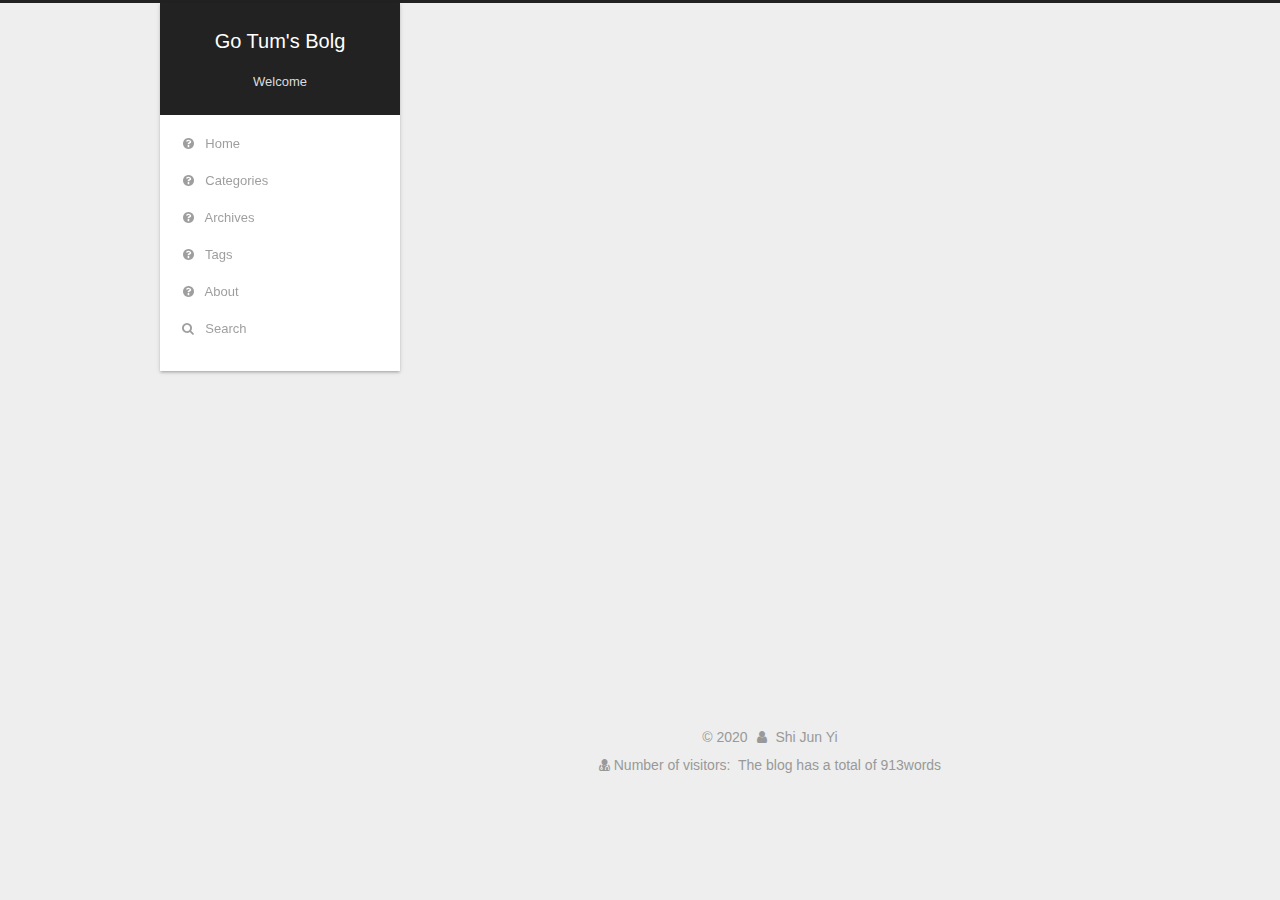
==== commit e4143f6c: "Site updated: 2020-03-13 12:11:51" ====
--- a/About/index.html
+++ b/About/index.html
@@ -86,15 +86,15 @@
 
 
 
-<meta name="description" content="#关于我  你好！这里是 **我的博客** 欢迎页，欢迎来访！">
+<meta name="description" content="自我介绍        既不是985也不是211，只是一名普普通通的大二学生        爱旅行，爱摄影，爱篮球。        以后再补。">
 <meta property="og:type" content="website">
 <meta property="og:title" content="About">
 <meta property="og:url" content="http://sjy1123.github.io/About/index.html">
 <meta property="og:site_name" content="Go Tum&#39;s Bolg">
-<meta property="og:description" content="#关于我  你好！这里是 **我的博客** 欢迎页，欢迎来访！">
+<meta property="og:description" content="自我介绍        既不是985也不是211，只是一名普普通通的大二学生        爱旅行，爱摄影，爱篮球。        以后再补。">
 <meta property="og:locale" content="utf_8">
 <meta property="article:published_time" content="2020-03-12T10:13:59.000Z">
-<meta property="article:modified_time" content="2020-03-13T02:56:34.766Z">
+<meta property="article:modified_time" content="2020-03-13T03:52:51.330Z">
 <meta property="article:author" content="Shi Jun Yi">
 <meta name="twitter:card" content="summary">
 
@@ -308,9 +308,17 @@
       <div class="post-body">
         
         
-          #关于我
-
-你好！这里是 **我的博客** 欢迎页，欢迎来访！
+          <html>
+ <body>
+   <h3>自我介绍</h3>
+   <hr>
+   <p>既不是985也不是211，只是一名普普通通的大二学生</p>
+   <br>
+   <p>爱旅行，爱摄影，爱篮球。</p>
+   <br>
+   <p>以后再补。</p>
+ </body>
+</html>
         
       </div>
       
@@ -352,8 +360,17 @@
       
 
       
-
-      <section class="site-overview-wrap sidebar-panel sidebar-panel-active">
+        <ul class="sidebar-nav motion-element">
+          <li class="sidebar-nav-toc sidebar-nav-active" data-target="post-toc-wrap">
+            Table of Contents
+          </li>
+          <li class="sidebar-nav-overview" data-target="site-overview-wrap">
+            Overview
+          </li>
+        </ul>
+      
+
+      <section class="site-overview-wrap sidebar-panel">
         <div class="site-overview">
           <div class="site-author motion-element" itemprop="author" itemscope itemtype="http://schema.org/Person">
             
@@ -434,6 +451,24 @@
       </section>
 
       
+      <!--noindex-->
+        <section class="post-toc-wrap motion-element sidebar-panel sidebar-panel-active">
+          <div class="post-toc">
+
+            
+              
+            
+
+            
+              <div class="post-toc-content"><ol class="nav"><li class="nav-item nav-level-3"><a class="nav-link" href="#null"><span class="nav-number">1.</span> <span class="nav-text">自我介绍</span></a></li></ol></div>
+            
+
+          </div>
+<iframe frameborder="no" border="0" marginwidth="0" marginheight="0" width=330 height=86 src="//music.163.com/outchain/player?type=2&id=1382794139&auto=1&height=66"></iframe>
+	  
+        </section>
+      <!--/noindex-->
+      
 
       
         <div class="back-to-top">
@@ -462,15 +497,6 @@
   <span class="author" itemprop="copyrightHolder">Shi Jun Yi</span>
 
   
-    <span class="post-meta-divider">|</span>
-    <span class="post-meta-item-icon">
-      <i class="fa fa-area-chart"></i>
-    </span>
-    
-      <span class="post-meta-item-text">Site words total count&#58;</span>
-    
-    <span title="Site words total count"></span>
-  
 </div>
 
 <!--
@@ -492,7 +518,10 @@
   </span>
 </div>
 
-
+<div class="theme-info">
+  <div class="powered-by"></div>
+  <span class="post-count">The blog has a total of 913words</span>
+</div>
         
 
 
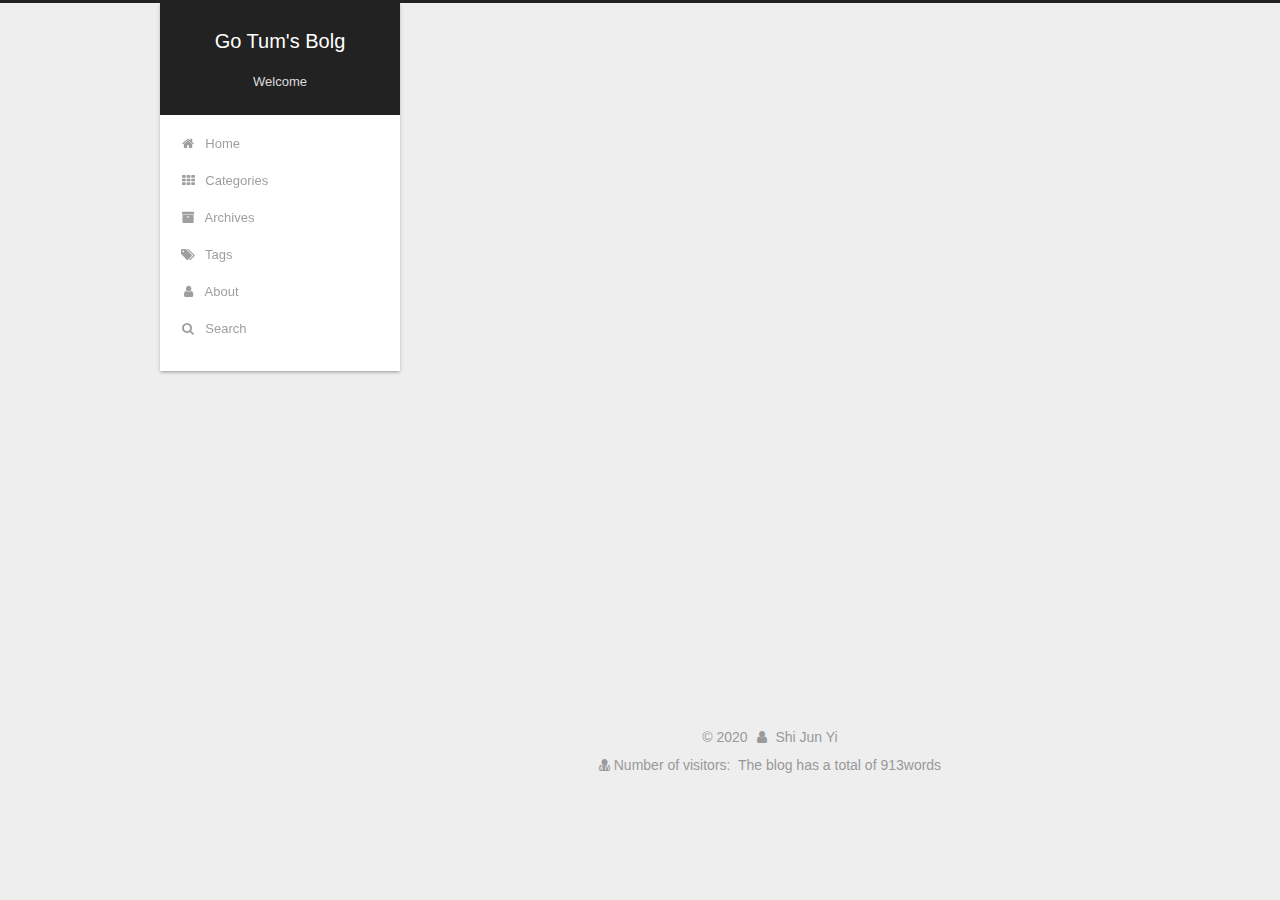
==== commit d37fe3f8: "Site updated: 2020-03-13 12:16:55" ====
--- a/About/index.html
+++ b/About/index.html
@@ -188,9 +188,9 @@
       
         
         <li class="menu-item menu-item-home">
-          <a href="/Home" rel="section">
-            
-              <i class="menu-item-icon fa fa-fw fa-question-circle"></i> <br />
+          <a href="/Home/" rel="section">
+            
+              <i class="menu-item-icon fa fa-fw fa-home"></i> <br />
             
             Home
           </a>
@@ -198,9 +198,9 @@
       
         
         <li class="menu-item menu-item-categories">
-          <a href="/Categories" rel="section">
-            
-              <i class="menu-item-icon fa fa-fw fa-question-circle"></i> <br />
+          <a href="/Categories/" rel="section">
+            
+              <i class="menu-item-icon fa fa-fw fa-th"></i> <br />
             
             Categories
           </a>
@@ -208,9 +208,9 @@
       
         
         <li class="menu-item menu-item-archives">
-          <a href="/Archives" rel="section">
-            
-              <i class="menu-item-icon fa fa-fw fa-question-circle"></i> <br />
+          <a href="/Archives/" rel="section">
+            
+              <i class="menu-item-icon fa fa-fw fa-archive"></i> <br />
             
             Archives
           </a>
@@ -218,9 +218,9 @@
       
         
         <li class="menu-item menu-item-tags">
-          <a href="/Tags" rel="section">
-            
-              <i class="menu-item-icon fa fa-fw fa-question-circle"></i> <br />
+          <a href="/Tags/" rel="section">
+            
+              <i class="menu-item-icon fa fa-fw fa-tags"></i> <br />
             
             Tags
           </a>
@@ -228,9 +228,9 @@
       
         
         <li class="menu-item menu-item-about">
-          <a href="/About" rel="section">
-            
-              <i class="menu-item-icon fa fa-fw fa-question-circle"></i> <br />
+          <a href="/About/" rel="section">
+            
+              <i class="menu-item-icon fa fa-fw fa-user"></i> <br />
             
             About
           </a>
@@ -520,7 +520,7 @@
 
 <div class="theme-info">
   <div class="powered-by"></div>
-  <span class="post-count">The blog has a total of 913words</span>
+  <span class="post-count">  The blog has a total of 913words</span>
 </div>
         
 
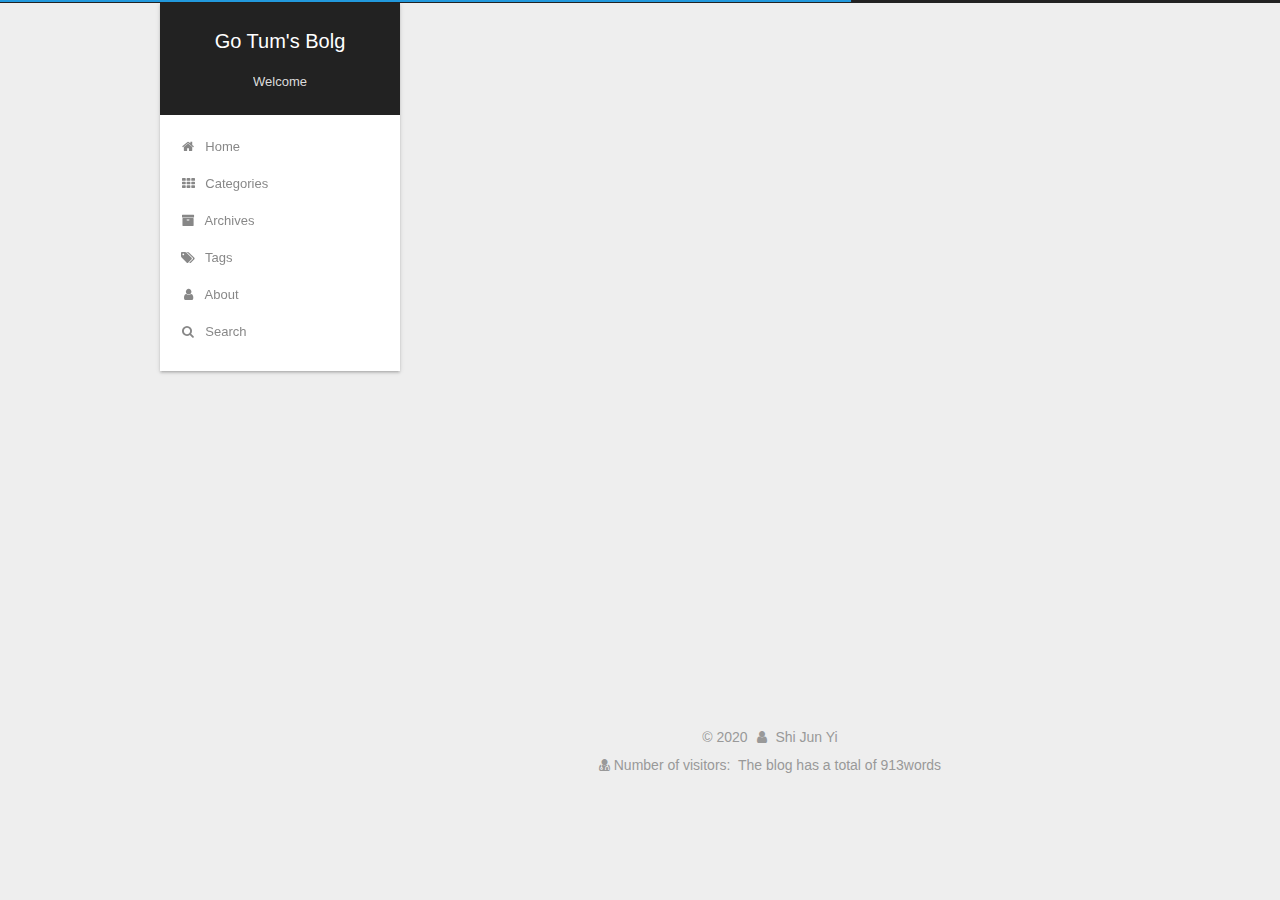
==== commit 98f9dfd2: "Site updated: 2020-03-13 12:27:20" ====
--- a/About/index.html
+++ b/About/index.html
@@ -86,15 +86,15 @@
 
 
 
-<meta name="description" content="自我介绍        既不是985也不是211，只是一名普普通通的大二学生        爱旅行，爱摄影，爱篮球。        以后再补。">
+<meta name="description" content="自我介绍    既不是985也不是211，只是一名普普通通的大二学生    爱旅行，爱摄影，爱篮球。    以后再补。">
 <meta property="og:type" content="website">
-<meta property="og:title" content="About">
+<meta property="og:title" content="Go Tum&#39;s Bolg">
 <meta property="og:url" content="http://sjy1123.github.io/About/index.html">
 <meta property="og:site_name" content="Go Tum&#39;s Bolg">
-<meta property="og:description" content="自我介绍        既不是985也不是211，只是一名普普通通的大二学生        爱旅行，爱摄影，爱篮球。        以后再补。">
+<meta property="og:description" content="自我介绍    既不是985也不是211，只是一名普普通通的大二学生    爱旅行，爱摄影，爱篮球。    以后再补。">
 <meta property="og:locale" content="utf_8">
 <meta property="article:published_time" content="2020-03-12T10:13:59.000Z">
-<meta property="article:modified_time" content="2020-03-13T03:52:51.330Z">
+<meta property="article:modified_time" content="2020-03-13T04:26:19.012Z">
 <meta property="article:author" content="Shi Jun Yi">
 <meta name="twitter:card" content="summary">
 
@@ -132,7 +132,7 @@
 
 
 
-  <title>About | Go Tum's Bolg</title>
+  <title> | Go Tum's Bolg</title>
   
 
 
@@ -296,7 +296,7 @@
     <div class="post-block page">
       <header class="post-header">
 
-	<h1 class="post-title" itemprop="name headline">About</h1>
+	<h1 class="post-title" itemprop="name headline"></h1>
 
 
 
@@ -311,11 +311,8 @@
           <html>
  <body>
    <h3>自我介绍</h3>
-   <hr>
    <p>既不是985也不是211，只是一名普普通通的大二学生</p>
-   <br>
    <p>爱旅行，爱摄影，爱篮球。</p>
-   <br>
    <p>以后再补。</p>
  </body>
 </html>
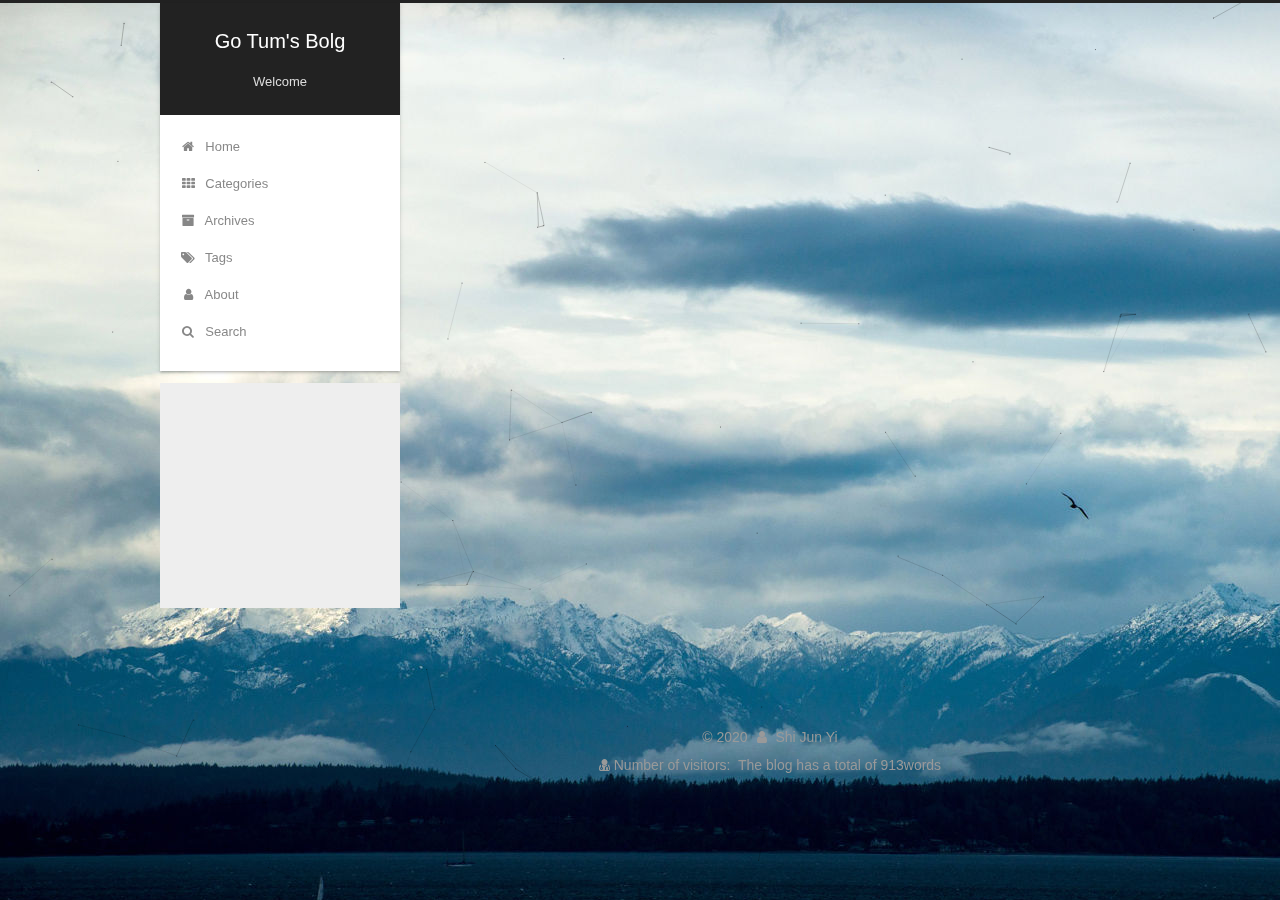
==== commit 5607f8bf: "Site updated: 2020-03-13 12:54:41" ====
--- a/About/index.html
+++ b/About/index.html
@@ -556,6 +556,8 @@
   
 
 
+  
+
 
 
 
@@ -594,6 +596,11 @@
   
   
     <script type="text/javascript" src="/lib/fancybox/source/jquery.fancybox.pack.js?v=2.1.5"></script>
+  
+
+  
+  
+    <script type="text/javascript" src="/lib/canvas-nest/canvas-nest.min.js"></script>
   
 
 
--- a/css/main.css
+++ b/css/main.css
@@ -1510,6 +1510,9 @@
   font-size: 14px;
   margin-top: 2px;
 }
+.post-wordcount {
+  display: inline-block;
+}
 .post-meta-divider {
   margin: 0 0.5em;
 }
@@ -1826,7 +1829,7 @@
   width: 4px;
   height: 4px;
   border-radius: 50%;
-  background: #ffffd0;
+  background: #d60dff;
 }
 .links-of-blogroll {
   font-size: 13px;
@@ -3124,3 +3127,7 @@
     margin: 8px 0 0;
   }
 }
+body {
+  background: url("/images/2.jpg");
+  background-attachment: fixed;
+}
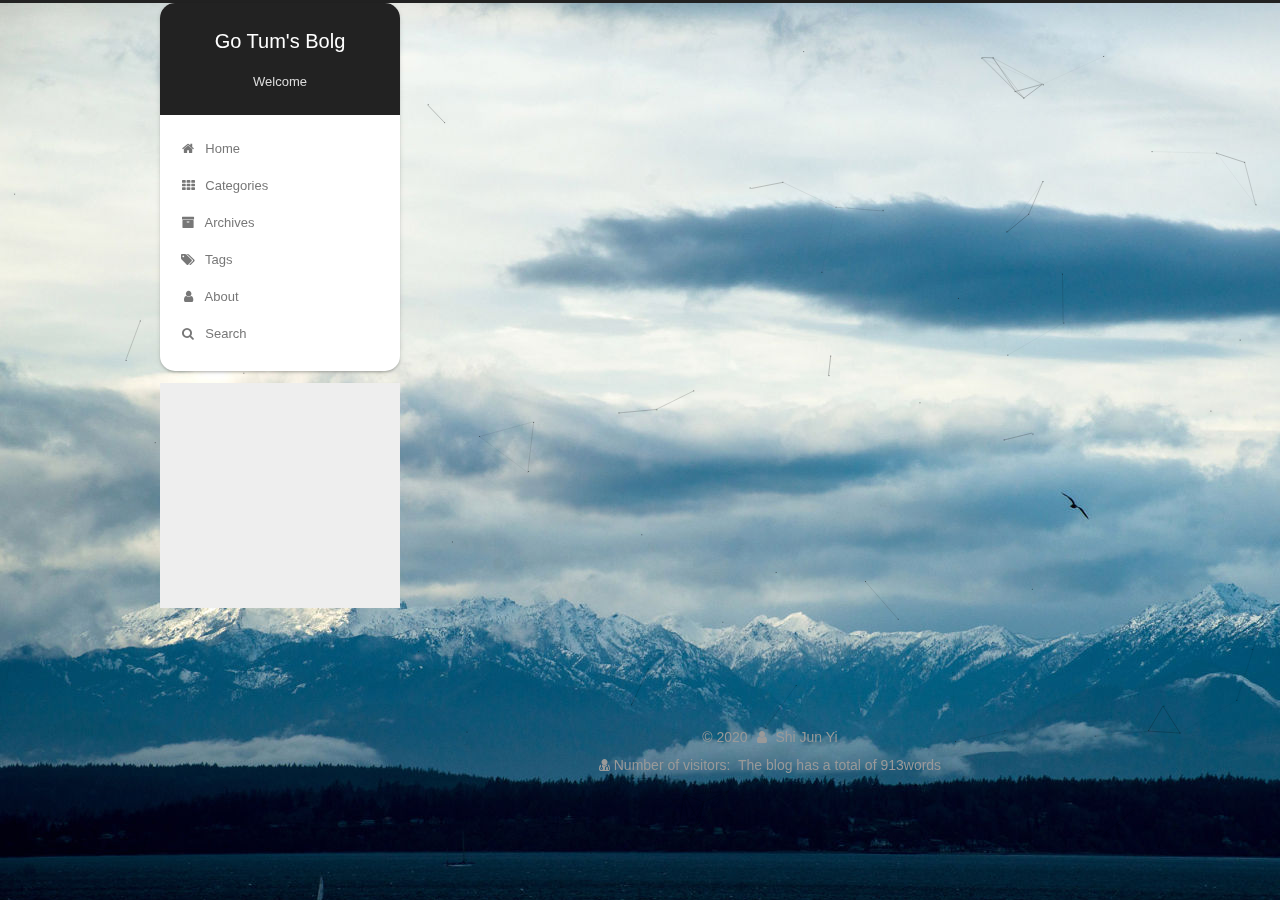
==== commit 07c9ab3e: "Site updated: 2020-03-13 13:06:32" ====
--- a/About/index.html
+++ b/About/index.html
@@ -1009,3 +1009,5 @@
 
 </body>
 </html>
+<!-- ҳ����С���� -->
+<script type="text/javascript" src="/js/src/love.js"></script>
--- a/css/main.css
+++ b/css/main.css
@@ -1829,7 +1829,7 @@
   width: 4px;
   height: 4px;
   border-radius: 50%;
-  background: #d60dff;
+  background: #b3ffff;
 }
 .links-of-blogroll {
   font-size: 13px;
@@ -2615,7 +2615,7 @@
   width: 240px;
   background: #fff;
   box-shadow: 0 2px 2px 0 rgba(0,0,0,0.12), 0 3px 1px -2px rgba(0,0,0,0.06), 0 1px 5px 0 rgba(0,0,0,0.12);
-  border-radius: initial;
+  border-radius: 15px 15px 15px 15px;
 }
 @media (min-width: 1600px) {
   .container .header-inner {
@@ -2675,7 +2675,7 @@
   background: #fff;
   min-height: 700px;
   box-shadow: 0 2px 2px 0 rgba(0,0,0,0.12), 0 3px 1px -2px rgba(0,0,0,0.06), 0 1px 5px 0 rgba(0,0,0,0.12);
-  border-radius: initial;
+  border-radius: 15px 15px 15px 15px;
 }
 @media (min-width: 768px) and (max-width: 991px) {
   .content-wrap {
@@ -2856,7 +2856,7 @@
   color: #555;
   background: #fff;
   box-shadow: 0 2px 2px 0 rgba(0,0,0,0.12), 0 3px 1px -2px rgba(0,0,0,0.06), 0 1px 5px 0 rgba(0,0,0,0.12), 0 -1px 0.5px 0 rgba(0,0,0,0.09);
-  border-radius: initial;
+  border-radius: 15px;
   opacity: 0;
 }
 .sidebar-inner.affix {
@@ -2992,12 +2992,12 @@
   padding: 40px;
   background: #fff;
   box-shadow: 0 2px 2px 0 rgba(0,0,0,0.12), 0 3px 1px -2px rgba(0,0,0,0.06), 0 1px 5px 0 rgba(0,0,0,0.12);
-  border-radius: initial;
+  border-radius: 15px 15px 15px 15px;
 }
 #posts > article + article .post-block {
   margin-top: 12px;
   box-shadow: 0 2px 2px 0 rgba(0,0,0,0.12), 0 3px 1px -2px rgba(0,0,0,0.06), 0 1px 5px 0 rgba(0,0,0,0.12), 0 -1px 0.5px 0 rgba(0,0,0,0.09);
-  border-radius: initial;
+  border-radius: 15px;
 }
 .comments {
   padding: 40px;
@@ -3005,7 +3005,7 @@
   margin-top: 12px;
   background: #fff;
   box-shadow: 0 2px 2px 0 rgba(0,0,0,0.12), 0 3px 1px -2px rgba(0,0,0,0.06), 0 1px 5px 0 rgba(0,0,0,0.12), 0 -1px 0.5px 0 rgba(0,0,0,0.09);
-  border-radius: initial;
+  border-radius: 15px;
 }
 .posts-expand {
   padding-top: initial;
@@ -3025,7 +3025,7 @@
   border-top: initial;
   background: #fff;
   box-shadow: 0 2px 2px 0 rgba(0,0,0,0.12), 0 3px 1px -2px rgba(0,0,0,0.06), 0 1px 5px 0 rgba(0,0,0,0.12), 0 -1px 0.5px 0 rgba(0,0,0,0.09);
-  border-radius: initial;
+  border-radius: 15px;
   padding: 10px 0 10px;
 }
 .pagination .prev,
@@ -3084,7 +3084,7 @@
   .post-block {
     padding: 20px;
     box-shadow: 0 2px 2px 0 rgba(0,0,0,0.12), 0 3px 1px -2px rgba(0,0,0,0.06), 0 1px 5px 0 rgba(0,0,0,0.12), 0 -1px 0.5px 0 rgba(0,0,0,0.09);
-    border-radius: initial;
+    border-radius: 15px;
   }
   #posts > article + article .post-block {
     margin-top: 10px;
@@ -3114,7 +3114,7 @@
     padding: 12px;
     min-height: auto;
     box-shadow: 0 2px 2px 0 rgba(0,0,0,0.12), 0 3px 1px -2px rgba(0,0,0,0.06), 0 1px 5px 0 rgba(0,0,0,0.12), 0 -1px 0.5px 0 rgba(0,0,0,0.09);
-    border-radius: initial;
+    border-radius: 15px;
   }
   #posts > article + article .post-block {
     margin-top: 8px;
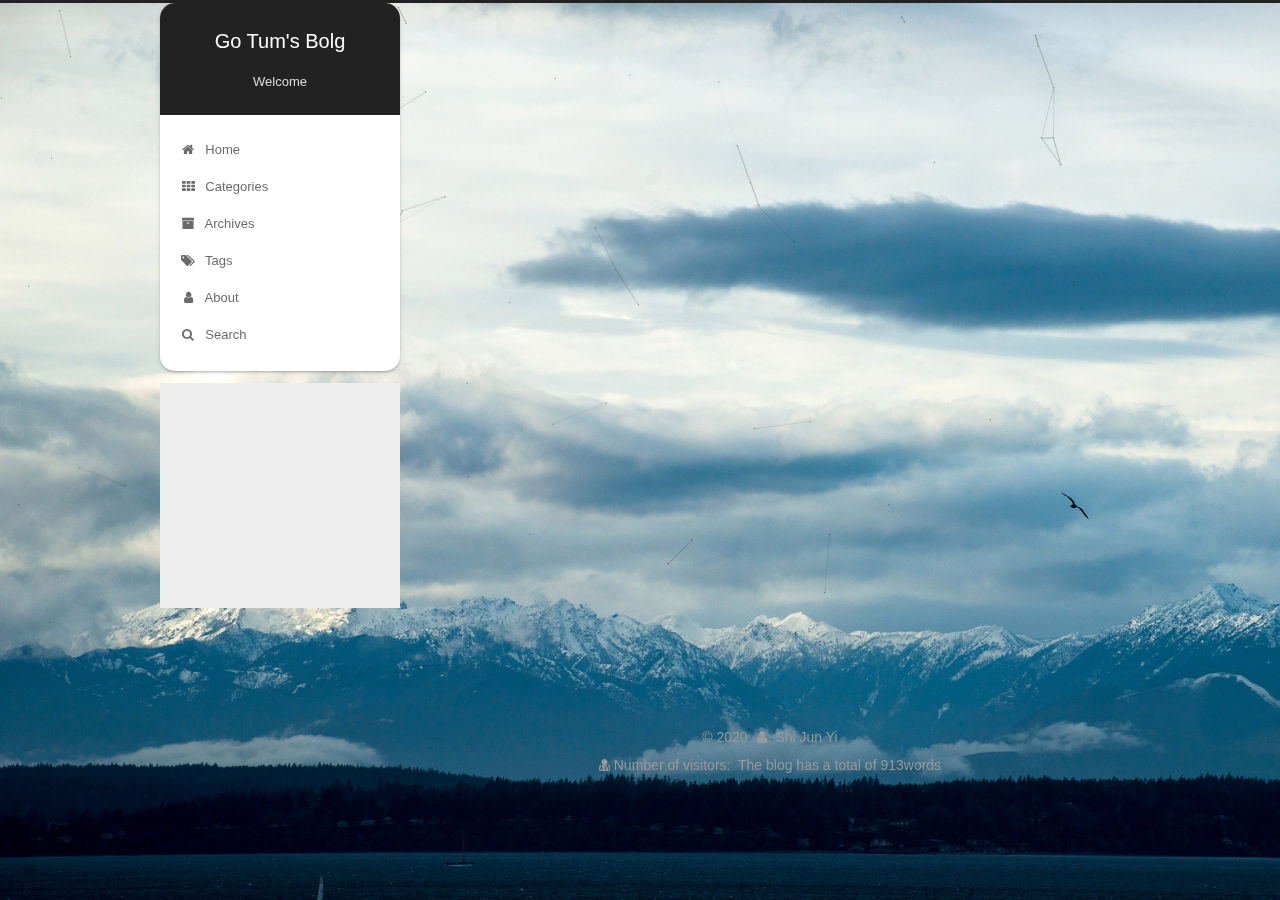
==== commit f2f2ff8d: "Site updated: 2020-03-13 13:50:58" ====
--- a/About/index.html
+++ b/About/index.html
@@ -86,15 +86,15 @@
 
 
 
-<meta name="description" content="自我介绍    既不是985也不是211，只是一名普普通通的大二学生    爱旅行，爱摄影，爱篮球。    以后再补。">
+<meta name="description" content="About    这是什么        一个博客网站，记录自己的生活点滴        为什么会有这个        为了纪念已经逝去的过往        我是谁        一个在成为码农路上的码畜。    也是一个贪财有道，好色有品，博学有识，读书有瘾的追梦人。    我的GitHub: https:&#x2F;&#x2F;github.com&#x2F;Sjy1123    我的邮箱: 127279216">
 <meta property="og:type" content="website">
 <meta property="og:title" content="Go Tum&#39;s Bolg">
 <meta property="og:url" content="http://sjy1123.github.io/About/index.html">
 <meta property="og:site_name" content="Go Tum&#39;s Bolg">
-<meta property="og:description" content="自我介绍    既不是985也不是211，只是一名普普通通的大二学生    爱旅行，爱摄影，爱篮球。    以后再补。">
+<meta property="og:description" content="About    这是什么        一个博客网站，记录自己的生活点滴        为什么会有这个        为了纪念已经逝去的过往        我是谁        一个在成为码农路上的码畜。    也是一个贪财有道，好色有品，博学有识，读书有瘾的追梦人。    我的GitHub: https:&#x2F;&#x2F;github.com&#x2F;Sjy1123    我的邮箱: 127279216">
 <meta property="og:locale" content="utf_8">
 <meta property="article:published_time" content="2020-03-12T10:13:59.000Z">
-<meta property="article:modified_time" content="2020-03-13T04:26:19.012Z">
+<meta property="article:modified_time" content="2020-03-13T05:50:25.377Z">
 <meta property="article:author" content="Shi Jun Yi">
 <meta name="twitter:card" content="summary">
 
@@ -310,10 +310,23 @@
         
           <html>
  <body>
-   <h3>自我介绍</h3>
-   <p>既不是985也不是211，只是一名普普通通的大二学生</p>
-   <p>爱旅行，爱摄影，爱篮球。</p>
-   <p>以后再补。</p>
+   <h3 color="bule">About</h3>
+   <font size="+1"><b>这是什么</b></font>
+   <br>
+   一个博客网站，记录自己的生活点滴
+   <br>
+   <font size="+1"><b>为什么会有这个</b></font>
+   <br>
+   为了纪念已经逝去的过往
+   <br>
+   <font size="+1"><b>我是谁</b></font>
+   <br>
+   一个在成为码农路上的码畜。<br>
+   也是一个贪财有道，好色有品，博学有识，读书有瘾的追梦人。<br>
+   我的GitHub: https://github.com/Sjy1123<br>
+   我的邮箱: 1272792163@qq.com<br>
+   相逢即是有缘，既然遇见了那就关注一下吧！<br>
+   
  </body>
 </html>
         
@@ -457,7 +470,7 @@
             
 
             
-              <div class="post-toc-content"><ol class="nav"><li class="nav-item nav-level-3"><a class="nav-link" href="#null"><span class="nav-number">1.</span> <span class="nav-text">自我介绍</span></a></li></ol></div>
+              <div class="post-toc-content"><ol class="nav"><li class="nav-item nav-level-3"><a class="nav-link" href="#null"><span class="nav-number">1.</span> <span class="nav-text">About</span></a></li></ol></div>
             
 
           </div>
@@ -1008,6 +1021,7 @@
   
 
 </body>
-</html>
 <!-- ҳ����С���� -->
 <script type="text/javascript" src="/js/src/love.js"></script>
+
+</html>
--- a/css/main.css
+++ b/css/main.css
@@ -1829,7 +1829,7 @@
   width: 4px;
   height: 4px;
   border-radius: 50%;
-  background: #b3ffff;
+  background: #16ffd6;
 }
 .links-of-blogroll {
   font-size: 13px;
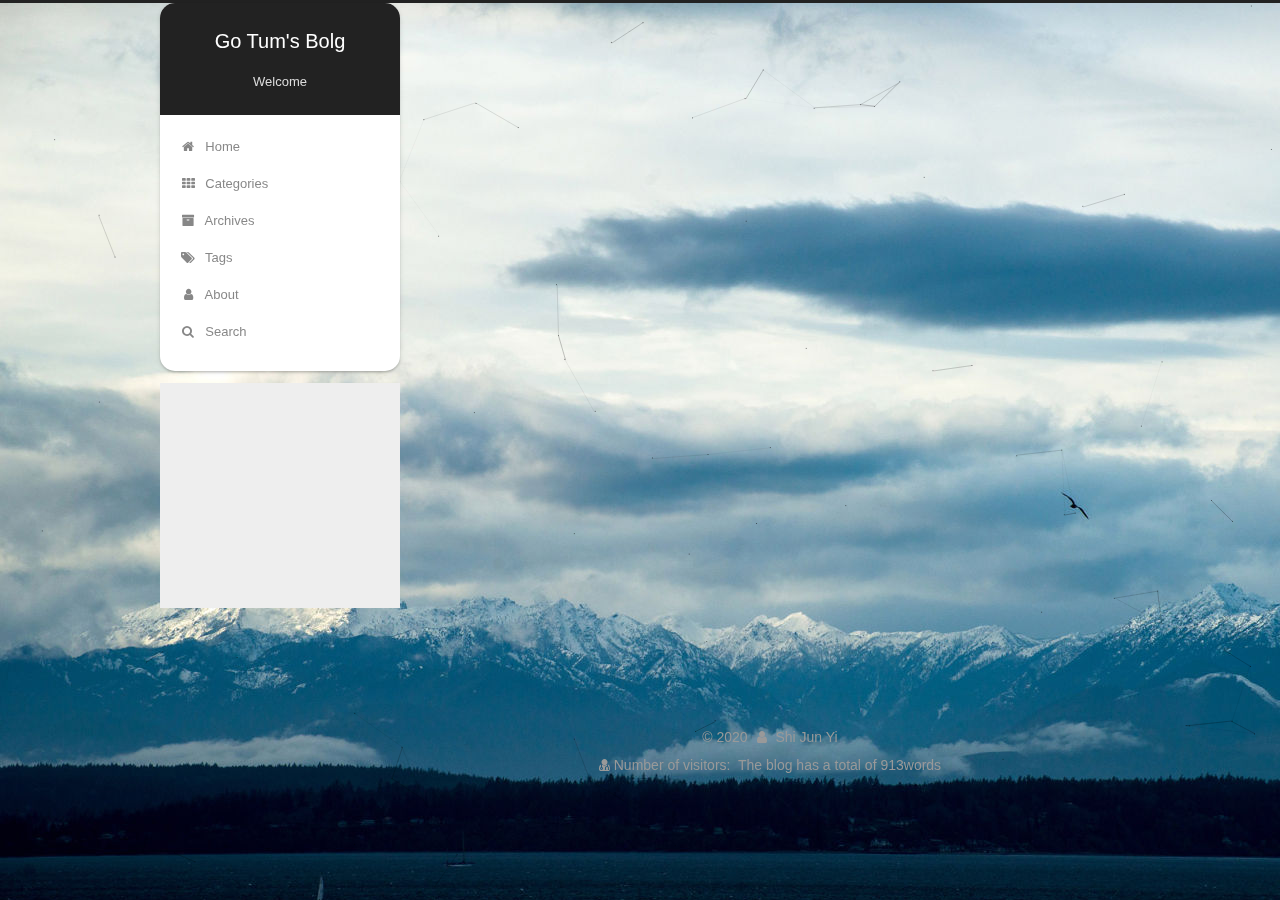
==== commit 1dc08fd5: "Site updated: 2020-03-13 14:21:32" ====
--- a/About/index.html
+++ b/About/index.html
@@ -86,15 +86,15 @@
 
 
 
-<meta name="description" content="About    这是什么        一个博客网站，记录自己的生活点滴        为什么会有这个        为了纪念已经逝去的过往        我是谁        一个在成为码农路上的码畜。    也是一个贪财有道，好色有品，博学有识，读书有瘾的追梦人。    我的GitHub: https:&#x2F;&#x2F;github.com&#x2F;Sjy1123    我的邮箱: 127279216">
+<meta name="description" content="About    这是什么        一个博客网站，记录自己的生活点滴        为什么会有这个        为了纪念已经逝去的过往        我是谁        一个在成为码农路上的码畜    也是一个贪财有道，好色有品，博学有识，读书有瘾的追梦人    我的GitHub: https:&#x2F;&#x2F;github.com&#x2F;Sjy1123    我的邮箱: 1272792163@">
 <meta property="og:type" content="website">
 <meta property="og:title" content="Go Tum&#39;s Bolg">
 <meta property="og:url" content="http://sjy1123.github.io/About/index.html">
 <meta property="og:site_name" content="Go Tum&#39;s Bolg">
-<meta property="og:description" content="About    这是什么        一个博客网站，记录自己的生活点滴        为什么会有这个        为了纪念已经逝去的过往        我是谁        一个在成为码农路上的码畜。    也是一个贪财有道，好色有品，博学有识，读书有瘾的追梦人。    我的GitHub: https:&#x2F;&#x2F;github.com&#x2F;Sjy1123    我的邮箱: 127279216">
+<meta property="og:description" content="About    这是什么        一个博客网站，记录自己的生活点滴        为什么会有这个        为了纪念已经逝去的过往        我是谁        一个在成为码农路上的码畜    也是一个贪财有道，好色有品，博学有识，读书有瘾的追梦人    我的GitHub: https:&#x2F;&#x2F;github.com&#x2F;Sjy1123    我的邮箱: 1272792163@">
 <meta property="og:locale" content="utf_8">
 <meta property="article:published_time" content="2020-03-12T10:13:59.000Z">
-<meta property="article:modified_time" content="2020-03-13T05:50:25.377Z">
+<meta property="article:modified_time" content="2020-03-13T06:20:36.067Z">
 <meta property="article:author" content="Shi Jun Yi">
 <meta name="twitter:card" content="summary">
 
@@ -310,7 +310,7 @@
         
           <html>
  <body>
-   <h3 color="bule">About</h3>
+   <h3><font color="bule">About</font></h3>
    <font size="+1"><b>这是什么</b></font>
    <br>
    一个博客网站，记录自己的生活点滴
@@ -321,10 +321,10 @@
    <br>
    <font size="+1"><b>我是谁</b></font>
    <br>
-   一个在成为码农路上的码畜。<br>
-   也是一个贪财有道，好色有品，博学有识，读书有瘾的追梦人。<br>
-   我的GitHub: https://github.com/Sjy1123<br>
-   我的邮箱: 1272792163@qq.com<br>
+   一个在成为码农路上的码畜<br>
+   也是一个贪财有道，好色有品，博学有识，读书有瘾的追梦人<br>
+   我的GitHub: <font color="bule">https://github.com/Sjy1123</font><br>
+   我的邮箱: <font color="bule">1272792163@qq.com</font><br>
    相逢即是有缘，既然遇见了那就关注一下吧！<br>
    
  </body>
--- a/css/main.css
+++ b/css/main.css
@@ -1829,7 +1829,7 @@
   width: 4px;
   height: 4px;
   border-radius: 50%;
-  background: #16ffd6;
+  background: #78b6b9;
 }
 .links-of-blogroll {
   font-size: 13px;
